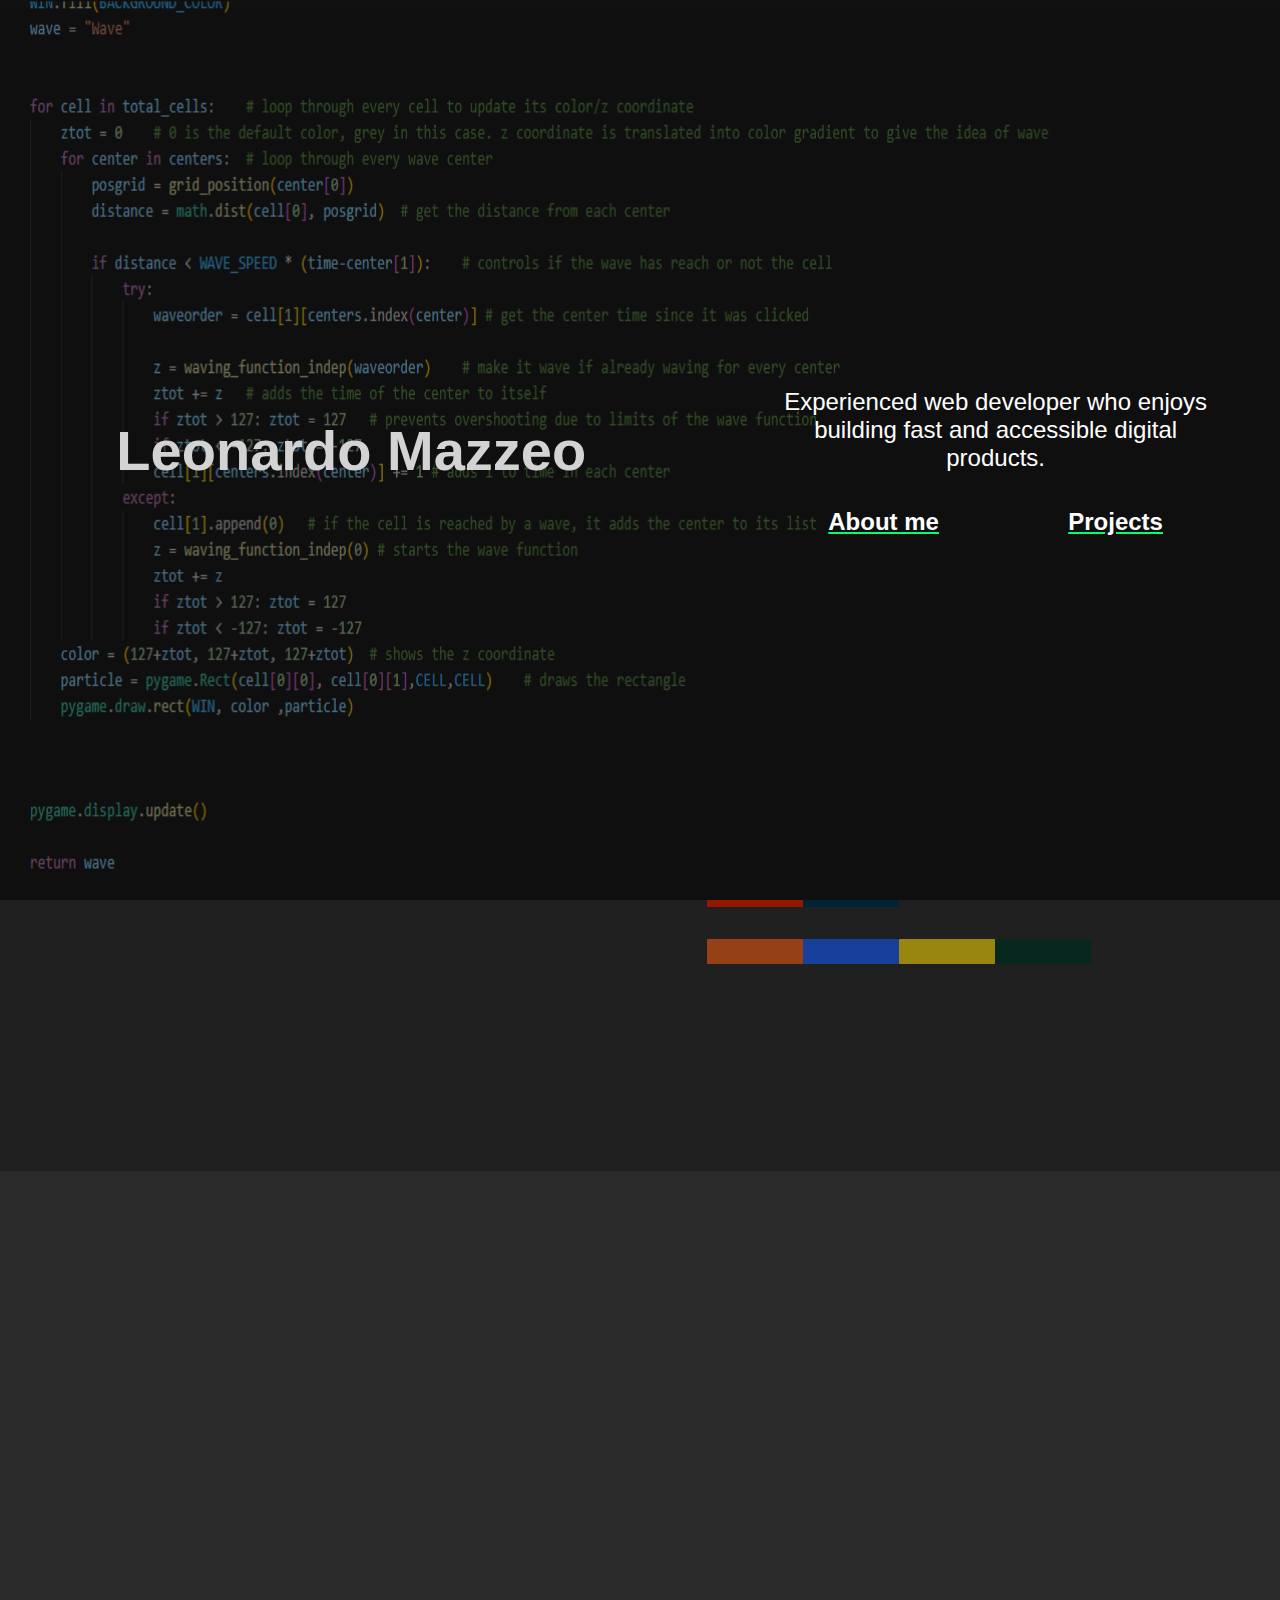
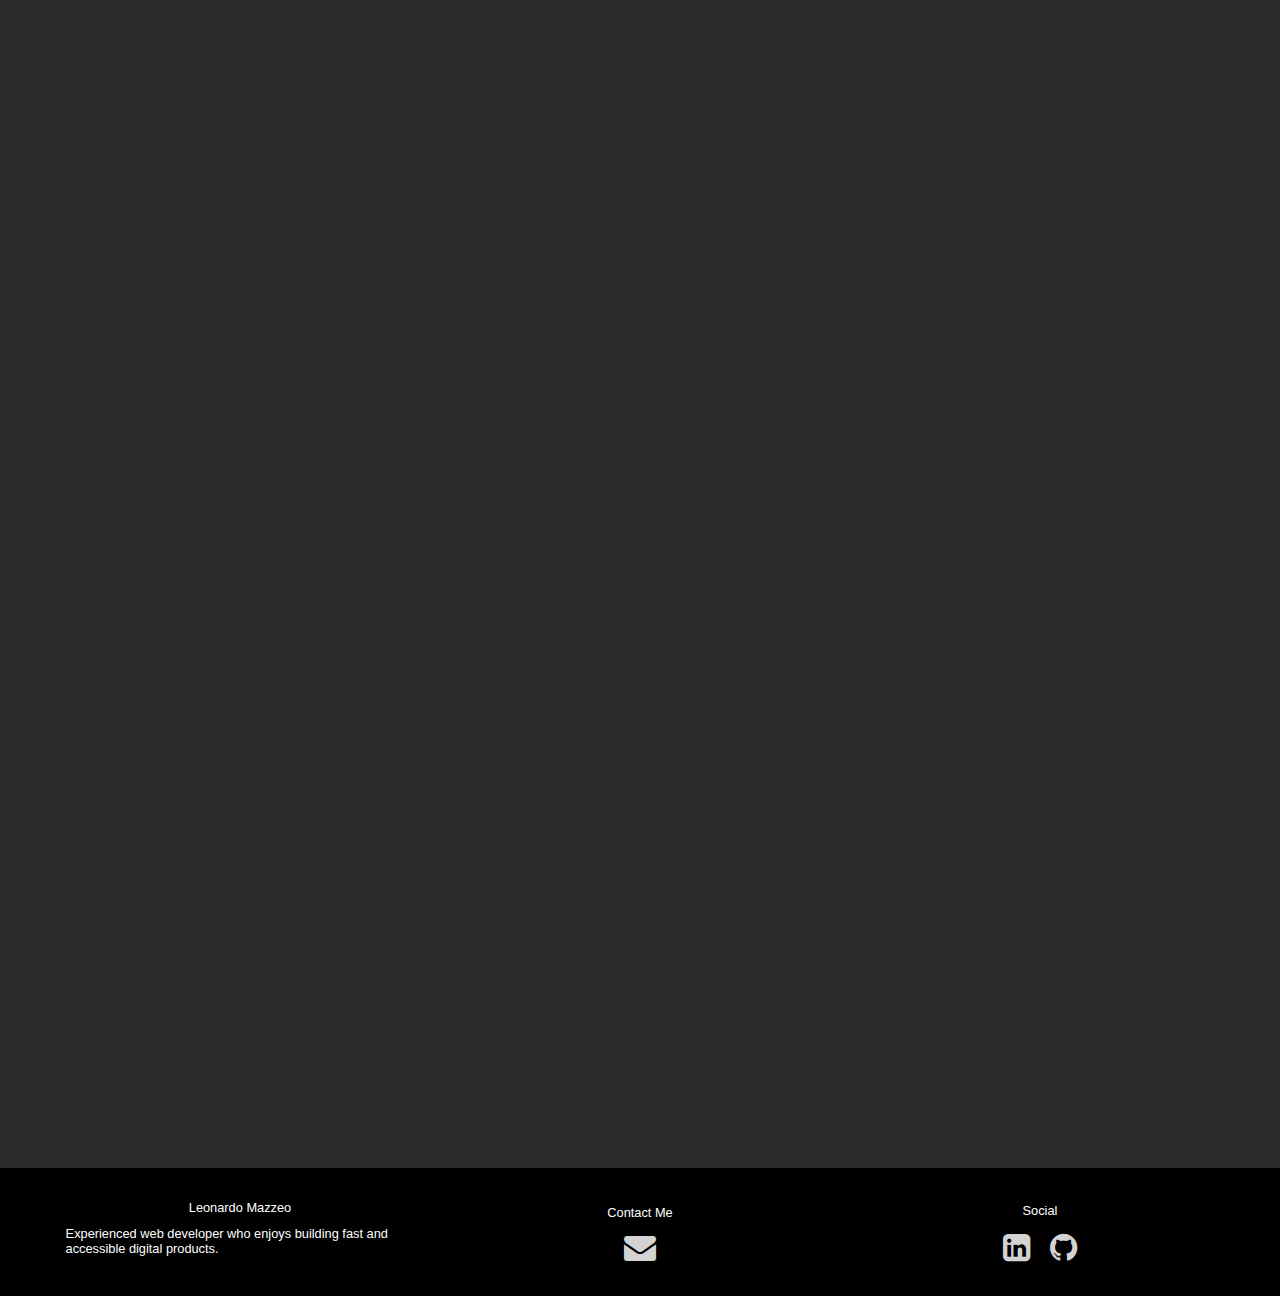
==== index.html @ 4cad02f0 "getting more personal" ====
<!DOCTYPE html>
<html lang="en">
<head>
    <title>Leonardo Mazzeo</title>
    <meta charset="utf-8">
    <meta name="viewport" content="width=device-width, initial-scale=1">
    <!--
    <link rel="stylesheet" href="https://maxcdn.bootstrapcdn.com/bootstrap/3.4.1/css/bootstrap.min.css">-->
    <link rel="stylesheet" href="css/style.css">
    <link rel="stylesheet" href="https://cdnjs.cloudflare.com/ajax/libs/font-awesome/4.7.0/css/font-awesome.min.css">
    <!--
    <script src="https://ajax.googleapis.com/ajax/libs/jquery/3.5.1/jquery.min.js"></script>
    <script src="https://maxcdn.bootstrapcdn.com/bootstrap/3.4.1/js/bootstrap.min.js"></script>-->
</head>
<body>
   
    <div id="navbar">
        <div id="navbar-container">
            <img src="images/codeback.png" alt="background" id="navbar-background">
            <div id="navbar-content">
                <h1 href="#home" id="logo">Leonardo Mazzeo</h1>
                <div id="dummy-navbar-separator"></div>
                <div id="intermediate_navbar">
                  <p id="introduction">Experienced web developer who enjoys building fast and accessible digital products.</p>
                  <div id="navbar-right">

                    <a id="navitem" href="#about-me-h3"> About me</a>
                    <a id="navitem"  href="#cont3">Projects</a>
                  </div>
                
                </div>
            </div>
        </div>
    </div>
   
    <div class="container-fluid cont2 ">
        <div id="cont2">
            <div class="cont-title">
                <h3 id="about-me-h3">About me</h3>
                <p>Developing software for 19 years; spent 11 of them in web development.</p>
            </div>
            <div id="cont2-info">
                <div class="cont2-left infogroup">
                    <div class="subtitle">Get to know me!</div>
                    <div class="paragraph">I'm a software developer proficient in JavaScript and the web. I'm passionate about web performance, accessibility, mentoring, user & developer experience.</div>
                    <div class="paragraph">I follow a digital minimalism mindset, using technology to improve people's lives and provide value for businesses.</div>
                    <div class="paragraph">In my free time, I build side projects and like exploring new technologies. You can see some of my work in the projects section below.</div>
                    <div class="paragraph">I'm open to collaboration opportunities where I can contribute, learn and grow. Don't hesitate to reach out if you think my skills and experience are a good fit for your next project.</div>
                </div>
                <div class="cont2-right infogroup" >
                    <div class="subtitle">My Toolkit</div>
                    <div id="toolkit">
                        <div id="python" class="tollikit-block">
                            <div class="toolkit-subgroup">
                                <div class="capsule toolkit-central" style="background-color: #224768;">Python</div>

                            </div>
                            <div class="toolkit-subgroup">
                                
                                <div class="capsule" style="background-color: #304681;">Numpy</div>
                                <div class="capsule" style="background-color: whitesmoke; color: #202020;">BeautifulSoup</div>
                                
                            </div>
                            <div class="toolkit-subgroup">
                                <div class="capsule" style="background-color: #507626;">PyQt5</div>
                                <div class="capsule" style="background-color: #797979;">tkinter</div>
                            </div>
                            <div class="toolkit-subgroup">
                                <div class="capsule" style="background-color: #998917;">Pygame</div>
                            </div>
                        </div>
                        <div id="sql" class="tollikit-block">
                            <div class="toolkit-subgroup">
                                <div class="capsule toolkit-central" style="background-color: #004888;">SQL</div>
                            </div>
                            <div class="toolkit-subgroup">
                                <div class="capsule" style="background-color: #981500;">PL/SQL</div>
                                <div class="capsule" style="background-color: #002435;">SQLite</div>
                            </div>
                            <div class="toolkit-subgroup">
                                
                            </div>
                        </div>
                        <div class="tollikit-block toolkit-subgroup">
                            
                            <div class="capsule" style="background-color: #954016;">HTML</div>
                            <div class="capsule" style="background-color: #164099;">CSS</div>
                            <div class="capsule" style="background-color: #998611;">JS</div>
                            <div class="capsule" style="background-color: #07271f;">Django</div>
                        </div>

                    </div>

                </div>
            </div>
        </div>

    </div>
    
    <div  class="container-fluid cont3 ">
        <div id="cont3">
            <h3 id="title">Projects</h3>
            <div id="cont3-content" class="col">
                <div class="row-sm-1 container-prop">
                    <div class="project-details">
                      <div>
                        <div class="subtitle">Web Scraper</div>
                        <div class="paragraph">CRUD with data obtained by web scraping</div>
                        <div id="toolkit">
                          <div id="python" class="tollikit-block-cont3">
                              <div class="toolkit-subgroup">
                                  <div class="capsule toolkit-central" style="background-color: #224768;">Python</div>
  
                              </div>
                              <div class="toolkit-subgroup">
                                  
                                  
                                  <div class="capsule" style="background-color: whitesmoke; color: #202020;">BeautifulSoup</div>
                                  <div class="capsule" style="background-color: #507626;">PyQt5</div>
                                  
                              </div>
                              
                              
                          </div>
                          <div id="sql" class="tollikit-block-cont3">
                              <div class="toolkit-subgroup">
                                  <div class="capsule toolkit-central" style="background-color: #004888;">SQL</div>
                              </div>
                              <div class="toolkit-subgroup">
                                  
                                  <div class="capsule" style="background-color: #002435;">SQLite</div>
                              </div>
                              <div class="toolkit-subgroup">
                                  
                              </div>
                        </div>
                          
  
                        </div>
                      </div>
                      <a class="to-git-button" href="https://github.com/rintrahenelcaos/scraper.git" target="_blank">See the Code <i class="fa fa-github" aria-hidden="true"></i></a>
                    </div>
                    <div class="contains_image">
                        <img src="images/scraper2.png"  alt="Image" class="proj-image">
                        <div class="image-container">
                            <div class="flavour-text">
                                <p>Scraps data from Argentinian stock market trader webpage every 30 minutes which is later used in a CRUD to calculate the actual value of a CEDEAR's portfolio and show it built on PyQt UI</p> 

                            </div>

                        </div>
                    </div>
                </div>
                <div class="row-sm-2 container-prop">
                    <div class="project-details">
                      <div>
                        <div class="subtitle">Synapsis</div>
                        <div class="paragraph">Neural Network is designed as MNIST digit recognizer using numpy as its main library.</div>
                        <div id="toolkit">
                        <div id="python" class="tollikit-block-cont3">
                            <div class="toolkit-subgroup">
                                <div class="capsule toolkit-central" style="background-color: #224768;">Python</div>

                            </div>
                            <div class="toolkit-subgroup">
                                
                                <div class="capsule" style="background-color: #304681;">Numpy</div>
                               
                            </div>
                            
                        </div>
                        </div>
                      </div>  
                      <a class="to-git-button" href="https://github.com/rintrahenelcaos/Synaptic---Neural-Network.git" target="_blank">See the Code <i class="fa fa-github" aria-hidden="true"></i></a>
                    </div>
                    
                    <div class="contains_image">
                        <img src="images/synapsis.png"  alt="Image" class="proj-image">
                        <div class="image-container">
                            <div class="flavour-text">
                                <p>Neural Network is designed as MNIST digit recognizer using numpy as its main library. The objective of this app was to create a scalable neural network with enough customization so as to be useful for other problems. In its current configuration, it is able to solve other problems similar to MNIST. The training and testing data is obtained through keras library for simplicity as it is not the objective of this app to deal with data. However, this can be easily changed by minor modifications.</p>
                            </div>

                        </div>
                    </div>
                </div>

            
                <div class="row-sm-3 container-prop">
                <div class="project-details">
                  <div>
                    <div class="subtitle">Conway`s Game of Life</div>
                    <div class="paragraph">Conway's Game of Life using PyQt5 library</div>
                    <div id="toolkit">
                      <div id="python" class="tollikit-block-cont3">
                          <div class="toolkit-subgroup">
                              <div class="capsule toolkit-central" style="background-color: #224768;">Python</div>

                          </div>
                          
                          <div class="toolkit-subgroup">
                              <div class="capsule" style="background-color: #507626;">PyQt5</div>
                              
                          </div>
                          
                      </div>
                      
                      

                    </div>
                  </div>
                  <a class="to-git-button" href="https://github.com/rintrahenelcaos/game_of_life.git" target="_blank">See the Code <i class="fa fa-github" aria-hidden="true"></i></a>


                </div>
                <div class="contains_image">
                    <img src="images/359177693-26a2dbde-7514-4a0e-93d1-0a9c2a94a16e.png"  alt="Image" class="proj-image">
                    <div class="image-container">
                        <div class="flavour-text">
                            <p>This app is an installment of the simulation known as "Game of Life" by Conway. Uses PyQt5 as its main library.</p> 
                        </div>
                        
                    </div>
                </div>
                
                </div>
                <div class="row-sm-4 container-prop">
                <div class="project-details">
                  <div>
                    <div class="subtitle">Waver</div>
                    <div class="paragraph">Wave simulator on pygame-ce.</div>
                    <div id="toolkit">
                      <div id="python" class="tollikit-block-cont3">
                          <div class="toolkit-subgroup">
                              <div class="capsule toolkit-central" style="background-color: #224768;">Python</div>

                          </div>
                          
                          
                          <div class="toolkit-subgroup">
                              <div class="capsule" style="background-color: #998917;">Pygame</div>
                          </div>
                      </div>
                      
                      

                    </div>
                  </div>
                  <a class="to-git-button" href="https://github.com/rintrahenelcaos/waver.git" target="_blank">See the Code <i class="fa fa-github" aria-hidden="true"></i></a>

                </div>
                <div class="contains_image">
                    <img src="images/waver.png"  alt="Image" class="proj-image">
                    <div class="image-container">
                        <div class="flavour-text">
                            <p>Simple app that simulates longitudinal waves on a flat surface. It works by creating centers from where the wave originates and updating every cell on the board. The wave is then translated to a black and white gradient that gives the idea of the wave. The centers are storage in a list with a time indicator of when it was activated. This center's list is used by the cells to update its z coordinate.</p> 
                        </div>
                        
                    </div>
                </div>
                
                </div>
            </div>
        </div>
    </div>

    <footer id="cont4" class="container-fluid cont4">
        <div class="footer-content">
            <div class="footer-left">
                <p> Leonardo Mazzeo</p>
                <p>Experienced web developer who enjoys building fast and accessible digital products.</p>
            </div>
            <div class="footer-center">
                <p>Contact Me</p>
                <a href="mailto:leomazzeo@gmail.com" target="_blank"><i class="fa fa-envelope" aria-hidden="true"></i></a>
            </div>
            <div class="footer-right">
                <p>Social</p>
                <div class="footer_icons">
                    <a href="https://www.linkedin.com/in/leonardo-mario-mazzeo-a745302aa/" target="_blank"><i class="fa fa-linkedin-square" aria-hidden="true"></i></a>
                    <a href="https://github.com/rintrahenelcaos" target="_blank"><i class="fa fa-github" aria-hidden="true"> </i></a>
                    
                <!--<i class="fa fa-file-text" aria-hidden="true"></i>
                <i class="fa fa-envelope" aria-hidden="true"></i>-->
                </div>

            </div>
           
        </div>

    </footer>
    
    <script src="script/scripts.js"></script>
    <!--
    
    
    -->
    </body>
</html>
---- css/style.css ----
* {
    box-sizing: border-box;
    
    font-family: Verdana, Geneva, Tahoma, sans-serif;
}

body{
    background-color: #000000;
    margin-left: 0rem;
    margin-right: 0rem;
    font-size: 100%;
    
}

#navbar {
    overflow: hidden;
    
    background-color: #3E3E3E;
    background-color: #000000;
    height: 100vh;
    padding-top: 0rem;
    padding-bottom: 0rem; 
    transition: 0.4s;
    position: fixed;
    width: 100%;
    
    top: 0;
    z-index: 100;
    align-items: center;

    margin-top: 0rem;
    margin-left: 0rem;
    
}

#navbar-container {
    margin-top: 0;
    margin-left: 0;
    position: relative;
    height: 100%;
    width: 100%;
    background-color: transparent;

}

#navbar-background{
    width: 100%;
    height: 100%;
    background-position: center;
    background-repeat: repeat;
    background-size: cover;
    opacity: 0.5;
    position: absolute;
}

#navbar-content {
    padding-left: 5rem;
    
    height: 100%; 
    width: 100%;
    display: flex;
    background-color: transparent;
    justify-content: space-around;   
    align-items: center;
    z-index: 150;
    position: absolute;
}

#dummy-navbar-separator {
  width: 2rem;
  transition: width 2s;
  -webkit-transition: width 2s;
  -moz-transition: width 2s;
  -ms-transition: width 2s;
  -o-transition: width 2s;
}

#intermediate_navbar {
  display: flex;
  flex-direction: column;
  
  justify-content: center;
  width: 40%;
  padding-bottom: 0rem;
  overflow: hidden;
  padding-right: 1rem;
  
}

#introduction {
  color: white;
  font-size: 1.5rem;
  text-align: center;
  
  transition: 2s ease-in-out;
  -webkit-transition: 2s ease-in-out;
  -moz-transition: 2s ease-in-out;
  -ms-transition: 2s ease-in-out;
  -o-transition: 2s ease-in-out;
}



#navitem{
    
    
    color: white;

    text-align: center;
    padding-top: 12px;
    
    text-decoration:underline #00FF77;
    font-size: 1.5rem; 
    font-weight: bold;
    background-color: transparent;
    width: fit-content;
    white-space: nowrap;
    
    
  }
#navbar-right {
    display: flex;
    
    justify-content: space-around;
}



  
 #logo {
    background-color: transparent;
    font-size: 3.5rem;
    font-weight: bold;
    color: lightgrey;
    text-decoration: none;
    transition: 2s;
    -webkit-transition: 2s;
    -moz-transition: 2s;
    -ms-transition: 2s;
    -o-transition: 2s;
}

  
  
#navbar-content a:hover {
    color: dimgray;
    transition: 1s;
    -webkit-transition: 1s;
    -moz-transition: 1s;
    -ms-transition: 1s;
    -o-transition: 1s;
}
  
#navbar-right {
    float: left;
    transition: 2s;
    -webkit-transition: 2s;
    -moz-transition: 2s;
    -ms-transition: 2s;
    -o-transition: 2s;
}




.container-fluid {
    color: black;
    
    
    width: 100%;

}
.cont2 {
    background-color: #202020;
    
    min-height: fit-content;
    
    padding-bottom: 10rem;        
}
#cont2 {
    margin-left: auto;
    margin-right: auto;
    padding-top: 25rem;
    padding-bottom: 0vh;
    background-color: #202020;
    text-align: center;
    color: transparent;
    margin-top: 6rem;
    width: 100%;
    max-width: 1200px;
    padding-right: 0rem;
    
    
    
}



h3 {
    font-size: 2rem;
    color: #00FF77;
    transition: 2s;
    -webkit-transition: 2s;
    -moz-transition: 2s;
    -ms-transition: 2s;
    -o-transition: 2s;
}

.cont-title p {
    font-size: 1.5rem;
}

#cont2-info {
    width: 100%;
    margin-left: 0;
    margin-right: 0;
    display: flex;
    flex-direction: row;
    justify-content: space-between;
    padding-left: 1rem;
    
}

#toolkit {
    transition: 2s;
    -webkit-transition: 2s;
    -moz-transition: 2s;
    -ms-transition: 2s;
    -o-transition: 2s;
}

.capsule {
    padding-left: 1rem;
    padding-right: 1rem;
    padding-top: .2rem;
    padding-bottom: .2rem;
    border-width: 0.05rem;
    border-radius: 0.05rem;
    -webkit-border-radius: 0.05rem;
    -moz-border-radius: 0.05rem;
    -ms-border-radius: 0.05rem;
    -o-border-radius: 0.05rem;
    min-width: 6rem;
    font-weight: bold;
    
}

.toolkit-central {
    min-width: 9rem;
}

.tollikit-block {
    margin-top: 2rem;
    display: flex;
    flex-direction: column;
    flex-grow: initial;
}

.toolkit-subgroup {
    display: flex;
    flex-direction: row ;
}

.infogroup {
    
    width: 45%;

}

.subtitle {
    font-size: 1.3rem;
    text-align: left;
    margin-top: 1.5rem ;
    margin-bottom: 0.5rem;
}
.paragraph {
    font-size: 1.2rem;
    text-align: left;
    padding-top: 1rem;
}

.capsule {}
    



.cont2text {
    transition: 2s;
    -webkit-transition: 2s;
    -moz-transition: 2s;
    -ms-transition: 2s;
    -o-transition: 2s;
}
.cont3 {
    background-color: #2a2a2a;
}

#cont3 {
    background-color: #2a2a2a;
    text-align: center;
    height: max-content;
    padding-top: 1rem;
    padding-bottom: 2.5rem;
    color: lightgrey;
    opacity: 1;
    
    overflow: hidden;
    margin-left: auto;
    margin-right: auto;
    max-width: 1200px;
    
}

#title {
    opacity: 0;
}

#cont3-content{
    opacity: 0;
    width: 98%;
}



.container-prop {
    position: relative;
    background-color: #202020;
    height: 20rem;
    width: inherit;
    margin: 1.25rem;
    display: inline-flex;
    padding: 0.4rem;
    border: 0.5rem,solid, #202020;
    border-radius: 0.5rem;
    -webkit-border-radius: 0.5rem;
    -moz-border-radius: 0.5rem;
    -ms-border-radius: 0.5rem;
    -o-border-radius: 0.5rem;
    box-shadow: 0.1rem 0.1rem #0f0f0f;
}

.tollikit-block-cont3 {
  margin-top: 1rem;
  display: flex;
  flex-direction: column;
  flex-grow: initial;
}

.to-git-button {
  background-color: #00FF77;
  padding: 0.5rem;
  float: right;
  align-self: flex-end;
  bottom: 0;
  width: fit-content;
  color: #202020;
  text-decoration: none;
  font-weight: bold;
  border: 0.5rem, solid,#00FF77;
  border-radius: 0.2rem;
  -webkit-border-radius: 0.2rem;
  -moz-border-radius: 0.2rem;
  -ms-border-radius: 0.2rem;
  -o-border-radius: 0.2rem;
}

.to-git-button i {
  font-size: 1.4rem;
}

.project-details {
    width: 38%;
    height: inherit;
    padding: 1rem;
    display: flex;
    flex-direction: column;
    justify-content: space-between;
}

.contains_image {
    background-color: #000000;
    position: relative;
    width: 62%;
    height: 100%;
    border: 0.25rem, solid, #00FF77;
    border-radius: 0.25rem;
    -webkit-border-radius: 0.25rem;
    -moz-border-radius: 0.25rem;
    -ms-border-radius: 0.25rem;
    -o-border-radius: 0.25rem;
}
  
  .proj-image {
    display: block;
    width: 100%;
    height: 100%;
    object-fit: scale-down;
    
  }
  
   
  .image-container {
    position: absolute;
    bottom: 0;
    left: 0;
    right: 0;
    background-color: #000000;
    overflow: hidden;
    width: 100%;
    height: 100%;
    transition: 0.6s ease-in-out;
    -webkit-transition: 0.6s ease-in-out;
    -moz-transition: 0.6s ease-in-out;
    -ms-transition: 0.6s ease-in-out;
    -o-transition: 0.6s ease-in-out;
    opacity: 0;
}

  .contains_image :hover .proj-image {
    opacity: 0.3;
  }
  
  .contains_image:hover .image-container {
    width: 100%;
    opacity: 0.8;
    
  }
  
  .flavour-text {
    display: block;
    white-space: pre-wrap;
    color: white;
    
    position: absolute;
    height: 100%;
    width: 80%;
    top: 50%;
    left: 50%;
    transform: translate(-50%, -50%);
    -ms-transform: translate(-50%, -50%);
    background-color: transparent;
    align-content: center;
    text-align: justify;
    word-wrap: break-word;
  }
  
  .flavour-text p {
    margin-top: 0;
    font-size: 1.1rem;
  }

#cont4 {
  max-width: 1200px;
  margin-left: auto;
  margin-right: auto;
  background-color: #000000;
  margin-bottom: 0;
  
}

.footer-content {
    width: 100%;
    
    height: 7.5rem;
    width: 100%;;
    display: flex;
    align-items: center;
    justify-content: space-around;
    color: white;
    align-items:normal;
    margin-bottom: 0rem;
    padding: 0rem;
    margin-left: auto;
    margin-right: auto;
    
    
}

.footer-content div {
    width: 30%;
    display:flex;
    justify-content: center;
    align-items: center;
    text-decoration: none;
    
}

.footer-content i {
    color: lightgray;
    font-size: 0.8rem;
    margin-left: 0.5rem;
    margin-right: 0.5rem;

}

.footer-content p {
  font-size: .8rem;
}
.footer-left {
    flex-direction: column;
}

.footer-left p{
    padding: 0.1rem;
    margin: 0.25rem;
}

.footer-center  {
   flex-direction: column;
   
}

.footer-center i{
    font-size: 2rem;
}

.footer-right {
    
    flex-direction: column;
     
}

.footer-right i {
    padding: 0.1rem;
    font-size: 2rem;
    color: lightgray;
}

@media (max-width: 991px) 
{
  * {
    font-size: 80%;
  }
  #navbar-content {
    
}
}

/* Medium devices (landscape tablets, 768px and up) */
@media  (max-width: 768px) {
  * {
    font-size: 70%;
  }

  #cont2-info {
    flex-direction: column;
  }

  .infogroup {
    width: 100%;
  }

  #navbar-content {}
}
/* Extra small devices (phones, 600px and down) */
@media only screen and (max-width: 600px) {}

/* Small devices (portrait tablets and large phones, 600px and up) */
@media only screen and (min-width: 600px) {}



/* Large devices (laptops/desktops, 992px and up) */


/* Extra large devices (large laptops and desktops, 1200px and up) */
@media only screen and (min-width: 1200px) {}
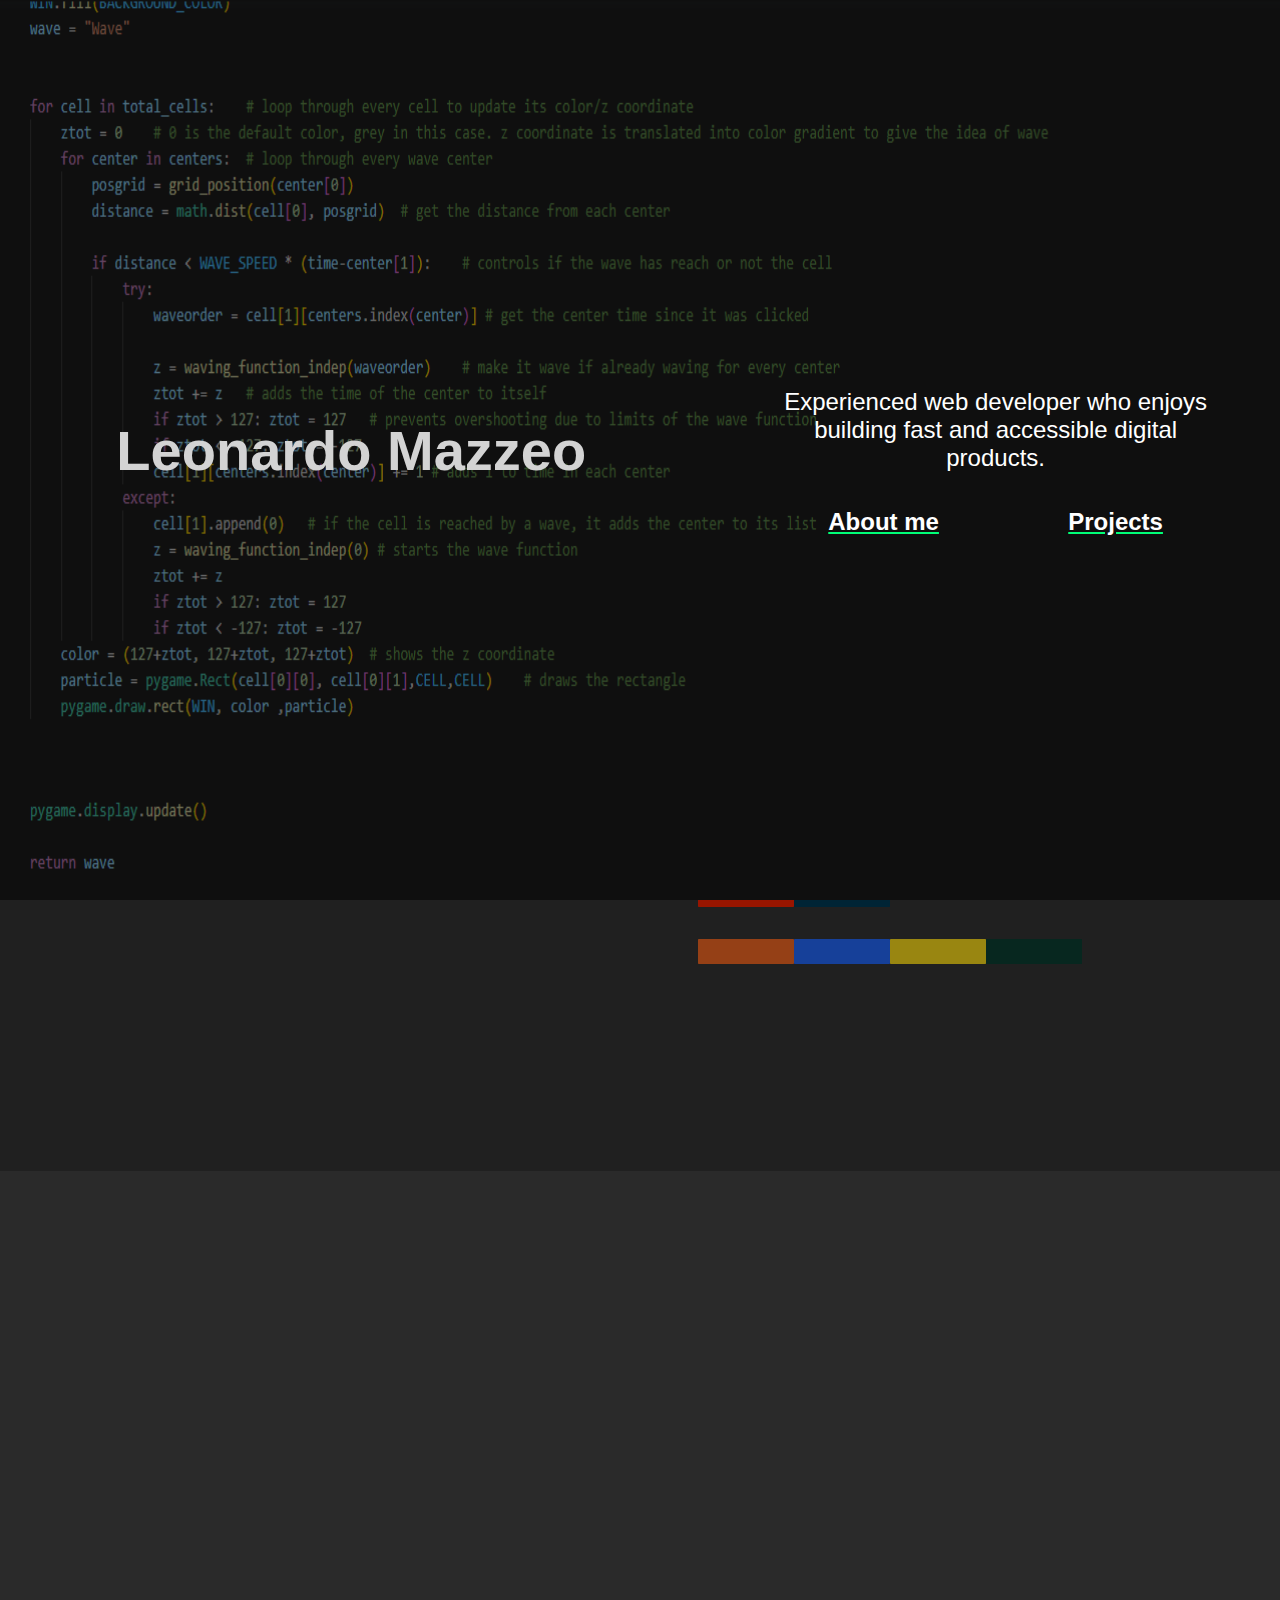
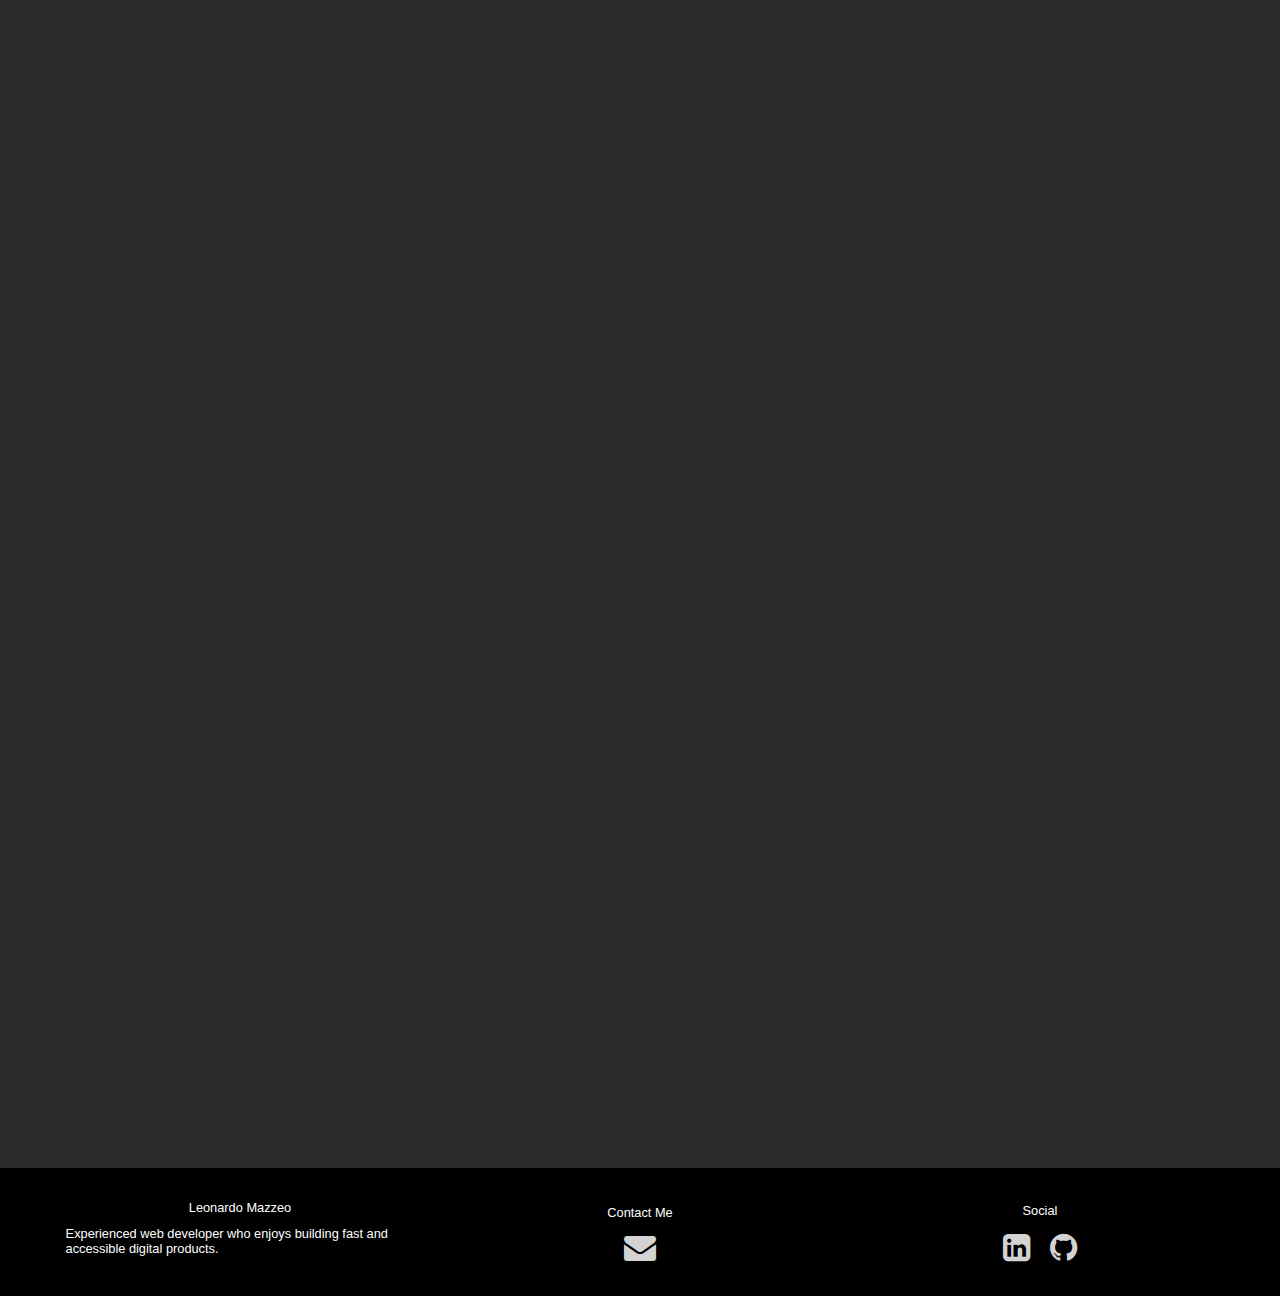
==== commit 2f971a4b: "getting more personal" ====
--- a/index.html
+++ b/index.html
@@ -140,6 +140,7 @@
                       </div>
                       <a class="to-git-button" href="https://github.com/rintrahenelcaos/scraper.git" target="_blank">See the Code <i class="fa fa-github" aria-hidden="true"></i></a>
                     </div>
+                    
                     <div class="contains_image">
                         <img src="images/scraper2.png"  alt="Image" class="proj-image">
                         <div class="image-container">
@@ -150,7 +151,14 @@
 
                         </div>
                     </div>
-                </div>
+                    <div class="text-for-small-media">
+                        <div class="flavour-text">
+                            <p>Scraps data from Argentinian stock market trader webpage every 30 minutes which is later used in a CRUD to calculate the actual value of a CEDEAR's portfolio and show it built on PyQt UI</p> 
+
+                        </div>
+                    </div>
+                </div>
+                
                 <div class="row-sm-2 container-prop">
                     <div class="project-details">
                       <div>
--- a/css/style.css
+++ b/css/style.css
@@ -218,6 +218,7 @@
     flex-direction: row;
     justify-content: space-between;
     padding-left: 1rem;
+    padding-right: 1rem;
     
 }
 
@@ -356,6 +357,7 @@
   color: #202020;
   text-decoration: none;
   font-weight: bold;
+  display: inline;
   border: 0.5rem, solid,#00FF77;
   border-radius: 0.2rem;
   -webkit-border-radius: 0.2rem;
@@ -366,6 +368,11 @@
 
 .to-git-button i {
   font-size: 1.4rem;
+ 
+}
+
+.to-git-button p {
+   
 }
 
 .project-details {
@@ -426,6 +433,10 @@
     
   }
   
+  .text-for-small-media {
+    display: none;
+  }
+
   .flavour-text {
     display: block;
     white-space: pre-wrap;
@@ -449,6 +460,8 @@
     font-size: 1.1rem;
   }
 
+
+
 #cont4 {
   max-width: 1200px;
   margin-left: auto;
@@ -539,8 +552,10 @@
 /* Medium devices (landscape tablets, 768px and up) */
 @media  (max-width: 768px) {
   * {
-    font-size: 70%;
-  }
+    font-size: 80%;
+  }
+  
+  #navbar-content {}
 
   #cont2-info {
     flex-direction: column;
@@ -550,10 +565,56 @@
     width: 100%;
   }
 
-  #navbar-content {}
+  .capsule {
+    font-size: 1rem;
+  }
+
+  
+
+  
 }
 /* Extra small devices (phones, 600px and down) */
-@media only screen and (max-width: 600px) {}
+@media only screen and (max-width: 600px) {
+    * {
+        font-size: 80%;
+    }
+    
+    .container-prop {
+        display: flex;
+        flex-direction: column;
+        height: fit-content;
+    }
+
+    .project-details {
+        width: 100%;
+    }
+
+    .contains_image {
+        width: 100%;
+        
+    }
+
+    .proj-image {
+        height: 20rem;
+    }
+
+    .image-container {
+      display: none;
+    }
+  
+    .text-for-small-media {
+      display: initial;
+      text-align: initial;
+      width: 100%;
+    }
+
+    
+
+
+
+
+
+}
 
 /* Small devices (portrait tablets and large phones, 600px and up) */
 @media only screen and (min-width: 600px) {}
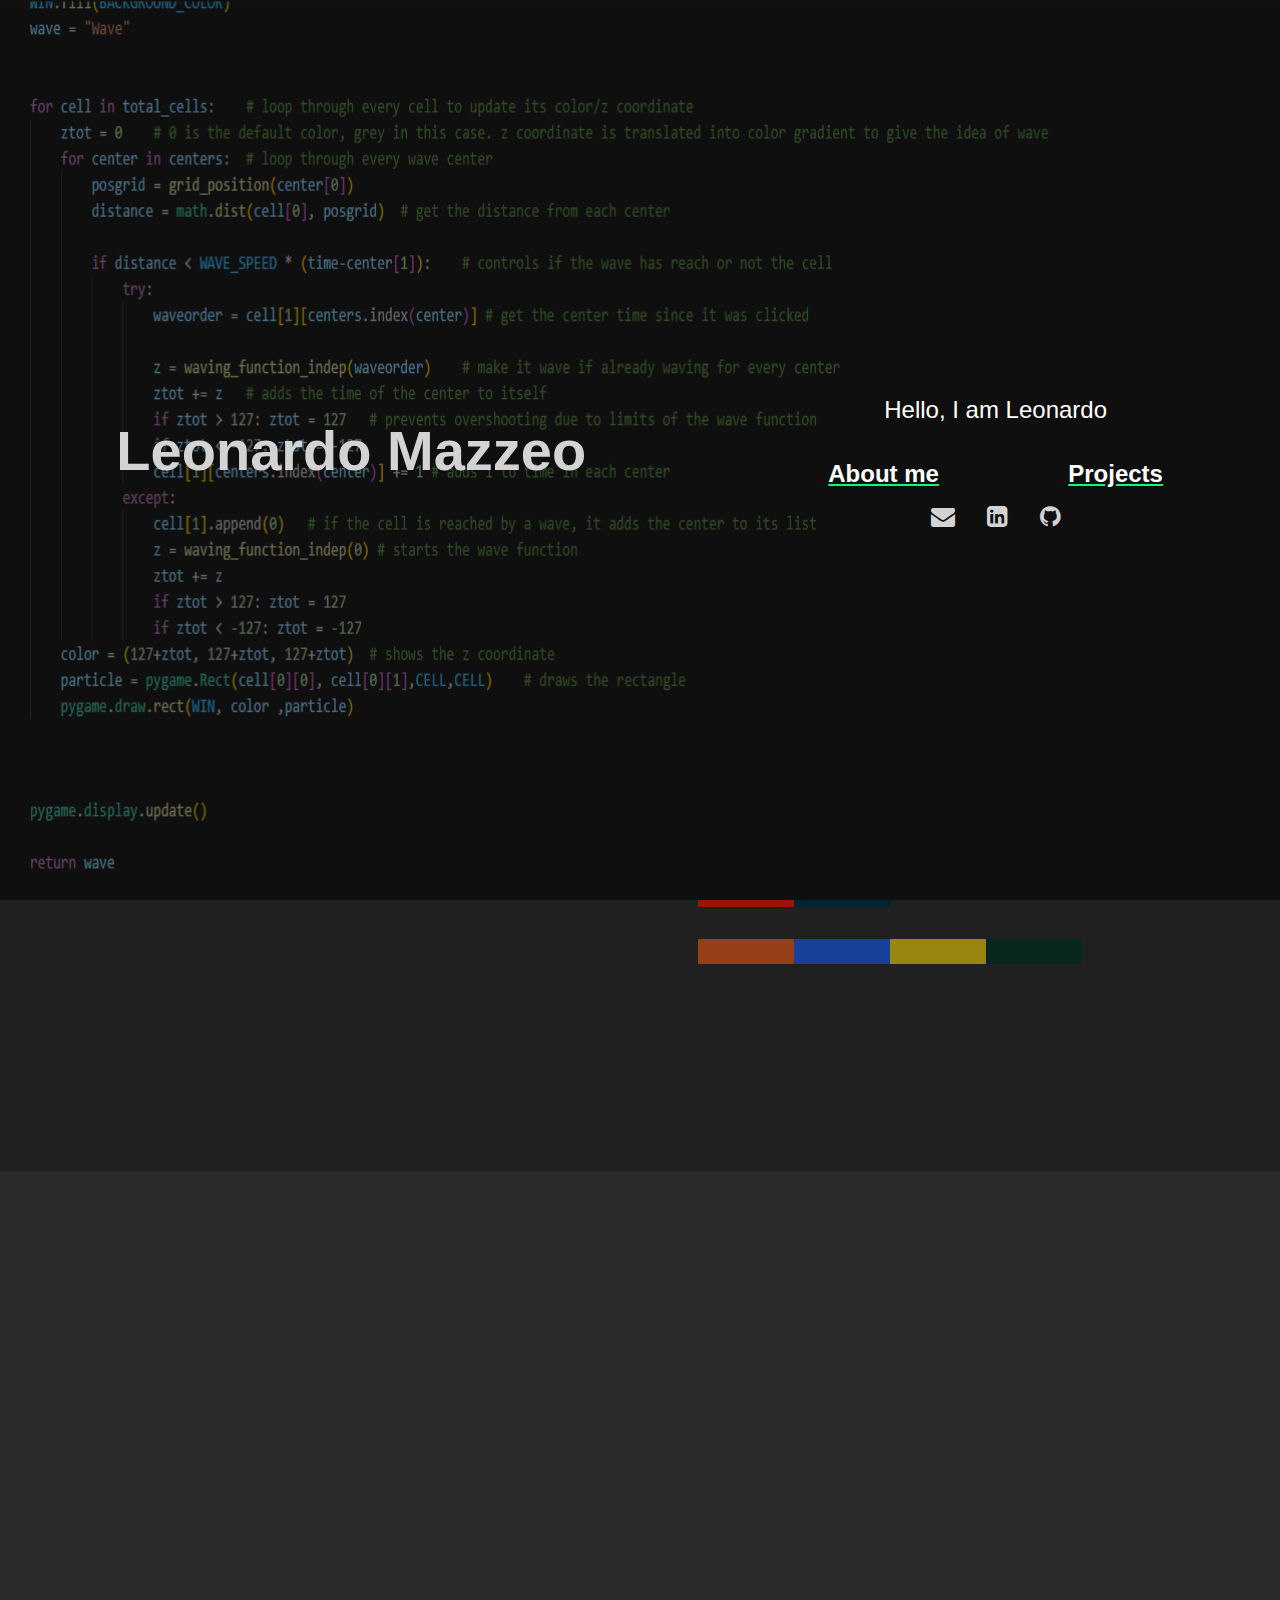
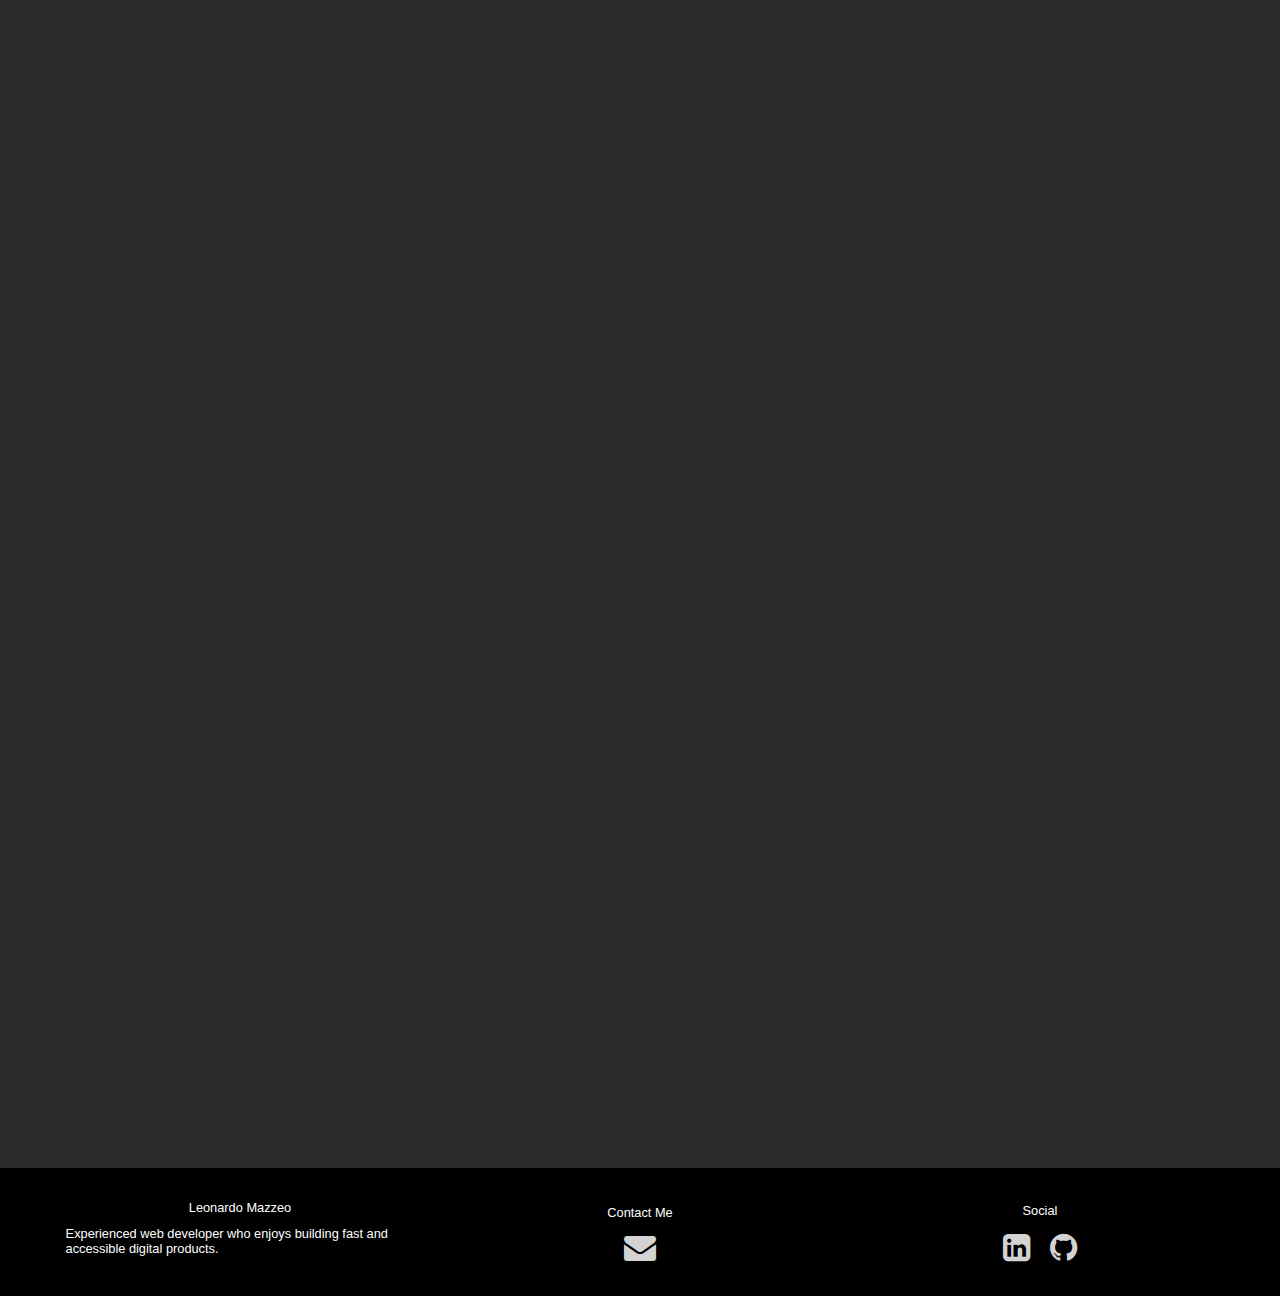
==== commit 8306b7f4: "getting more personal" ====
--- a/index.html
+++ b/index.html
@@ -21,11 +21,16 @@
                 <h1 href="#home" id="logo">Leonardo Mazzeo</h1>
                 <div id="dummy-navbar-separator"></div>
                 <div id="intermediate_navbar">
-                  <p id="introduction">Experienced web developer who enjoys building fast and accessible digital products.</p>
+                  <p id="introduction">Hello, I am Leonardo</p>
                   <div id="navbar-right">
 
                     <a id="navitem" href="#about-me-h3"> About me</a>
                     <a id="navitem"  href="#cont3">Projects</a>
+                  </div>
+                  <div id="links-in-nav">
+                    <a href="mailto:leomazzeo@gmail.com" target="_blank"><i class="fa fa-envelope" aria-hidden="true"></i></a>
+                    <a href="https://www.linkedin.com/in/leonardo-mario-mazzeo-a745302aa/" target="_blank"><i class="fa fa-linkedin-square" aria-hidden="true"></i></a>
+                    <a href="https://github.com/rintrahenelcaos" target="_blank"><i class="fa fa-github" aria-hidden="true"> </i></a>
                   </div>
                 
                 </div>
@@ -152,7 +157,7 @@
                         </div>
                     </div>
                     <div class="text-for-small-media">
-                        <div class="flavour-text">
+                        <div>
                             <p>Scraps data from Argentinian stock market trader webpage every 30 minutes which is later used in a CRUD to calculate the actual value of a CEDEAR's portfolio and show it built on PyQt UI</p> 
 
                         </div>
@@ -186,8 +191,14 @@
                         <img src="images/synapsis.png"  alt="Image" class="proj-image">
                         <div class="image-container">
                             <div class="flavour-text">
-                                <p>Neural Network is designed as MNIST digit recognizer using numpy as its main library. The objective of this app was to create a scalable neural network with enough customization so as to be useful for other problems. In its current configuration, it is able to solve other problems similar to MNIST. The training and testing data is obtained through keras library for simplicity as it is not the objective of this app to deal with data. However, this can be easily changed by minor modifications.</p>
-                            </div>
+                                <p>Neural Network is designed as MNIST digit recognizer using numpy as its main library. The objective of this app was to create a scalable neural network with enough customization so as to be useful for other problems. In its current configuration, it is able to solve other problems similar to MNIST.</p>
+                            </div>
+
+                        </div>
+                    </div>
+                    <div class="text-for-small-media">
+                        <div>
+                            <p>Neural Network is designed as MNIST digit recognizer using numpy as its main library. The objective of this app was to create a scalable neural network with enough customization so as to be useful for other problems. In its current configuration, it is able to solve other problems similar to MNIST. </p> 
 
                         </div>
                     </div>
@@ -230,6 +241,12 @@
                         
                     </div>
                 </div>
+                <div class="text-for-small-media">
+                    <div>
+                        <p>This app is an installment of the simulation known as "Game of Life" by Conway. Uses PyQt5 as its main library.</p> 
+
+                    </div>
+                </div>
                 
                 </div>
                 <div class="row-sm-4 container-prop">
@@ -261,9 +278,15 @@
                     <img src="images/waver.png"  alt="Image" class="proj-image">
                     <div class="image-container">
                         <div class="flavour-text">
-                            <p>Simple app that simulates longitudinal waves on a flat surface. It works by creating centers from where the wave originates and updating every cell on the board. The wave is then translated to a black and white gradient that gives the idea of the wave. The centers are storage in a list with a time indicator of when it was activated. This center's list is used by the cells to update its z coordinate.</p> 
+                            <p>Simple app that simulates longitudinal waves on a flat surface. It works by creating centers from where the wave originates and updating every cell on the board. The wave is then translated to a black and white gradient that gives the idea of the wave.</p> 
                         </div>
                         
+                    </div>
+                </div>
+                <div class="text-for-small-media">
+                    <div>
+                        <p>Simple app that simulates longitudinal waves on a flat surface. It works by creating centers from where the wave originates and updating every cell on the board. The wave is then translated to a black and white gradient that gives the idea of the wave.</p> 
+
                     </div>
                 </div>
                 
--- a/css/style.css
+++ b/css/style.css
@@ -127,7 +127,7 @@
 
 
   
- #logo {
+#logo {
     background-color: transparent;
     font-size: 3.5rem;
     font-weight: bold;
@@ -158,6 +158,21 @@
     -moz-transition: 2s;
     -ms-transition: 2s;
     -o-transition: 2s;
+}
+
+#links-in-nav {
+    padding-top: 1rem ;
+    display: flex;
+    justify-content: center;
+        
+    
+}
+
+#links-in-nav i {
+    padding-left: 1rem;
+    padding-right: 1rem;
+    font-size: 1.5rem;
+    color: lightgray;
 }
 
 
@@ -542,11 +557,19 @@
 @media (max-width: 991px) 
 {
   * {
-    font-size: 80%;
+    font-size: 90%;
   }
   #navbar-content {
     
 }
+.capsule {
+    font-size: 1rem;
+  }
+
+  .to-git-button {
+    font-size: 0.9rem;
+}
+
 }
 
 /* Medium devices (landscape tablets, 768px and up) */
@@ -570,8 +593,6 @@
   }
 
   
-
-  
 }
 /* Extra small devices (phones, 600px and down) */
 @media only screen and (max-width: 600px) {
@@ -579,10 +600,77 @@
         font-size: 80%;
     }
     
+    #navbar {
+        padding-top: 0rem;
+        
+        height: 6rem;
+        background-color: transparent;
+        color: white;
+    }
+
+    #navbar-background {
+        opacity: 0;
+
+    }
+
+    #navbar-content {
+        background-color: #000000;
+        padding-left: .5rem;
+        justify-content: space-between;
+    }
+
+    #dummy-navbar-separator {
+        width: 0rem;
+    }
+
+    #intermediate_navbar {
+        
+    }
+
+    #introduction {
+        display: none;
+    }
+
+    #logo {
+        font-size: 1.5rem;
+        color: white;
+        width: 40%;
+        
+        
+    }
+
+    #navitem {
+        font-size: 1.0rem;
+    }
+
+
+    #cont2 {
+        color: lightgray;
+        padding-top: 20rem;
+        margin-top: 4rem;
+    }
+
+    #about-me-h3 {
+        color: #00FF77;
+    }
+
+    #toolkit {
+        opacity: 1;
+    }
+
+    #cont3-content{
+        opacity: 1;
+
+    }
+
+    #title {
+        opacity: 1;
+    }
+
     .container-prop {
         display: flex;
         flex-direction: column;
-        height: fit-content;
+        height: max-content;
     }
 
     .project-details {
@@ -598,16 +686,42 @@
         height: 20rem;
     }
 
+    .contains_image {
+        position:relative;
+    }
+
+    .proj-image {
+        
+    }
+
+    .to-git-button {
+        font-size: 0.9rem;
+    }
+
     .image-container {
       display: none;
     }
   
     .text-for-small-media {
-      display: initial;
-      text-align: initial;
-      width: 100%;
-    }
-
+      margin-left: auto;
+      margin-right: auto;  
+      display:flex;
+      width: 92%;
+      height: 9rem;
+      align-items: center;
+      justify-content: center;
+      
+
+      
+      
+      
+    }
+
+    .text-for-small-media p {
+        font-size: 1.2rem;
+        text-align: justify;
+                
+    }
     
 
 
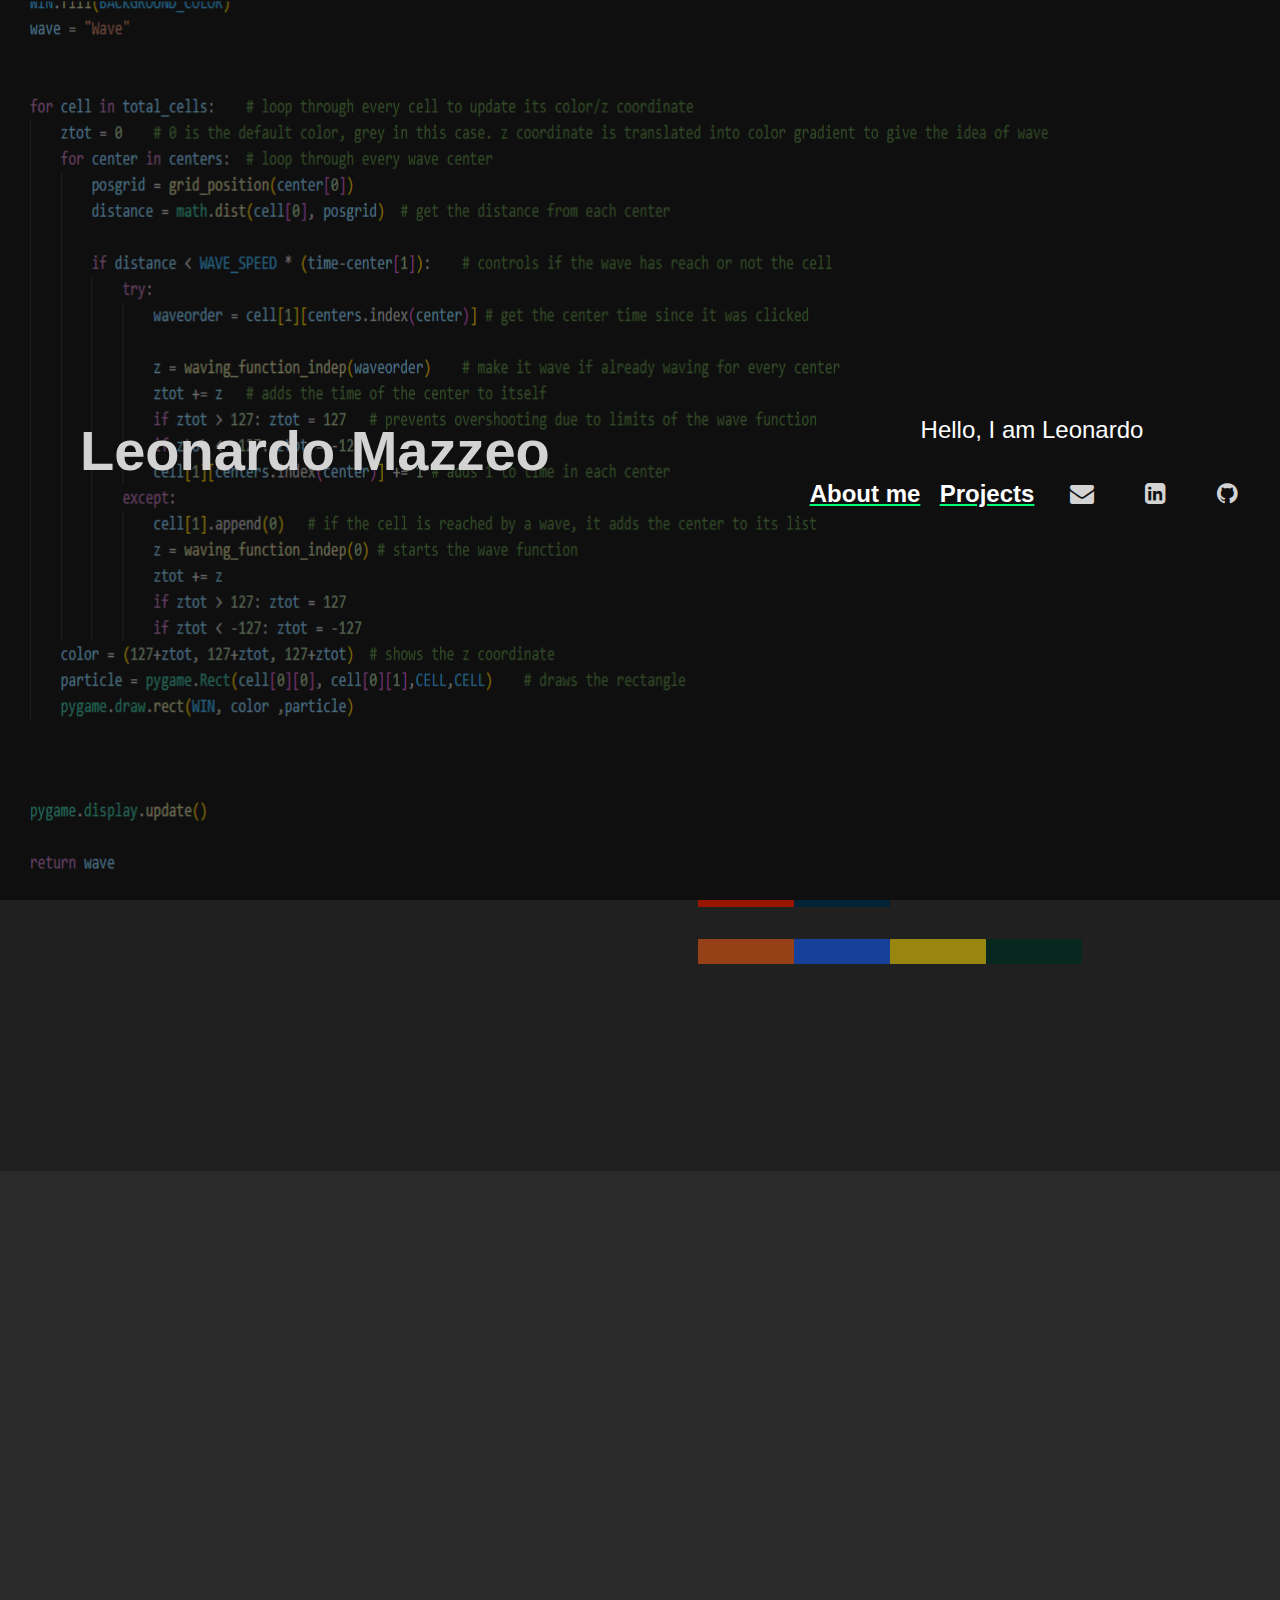
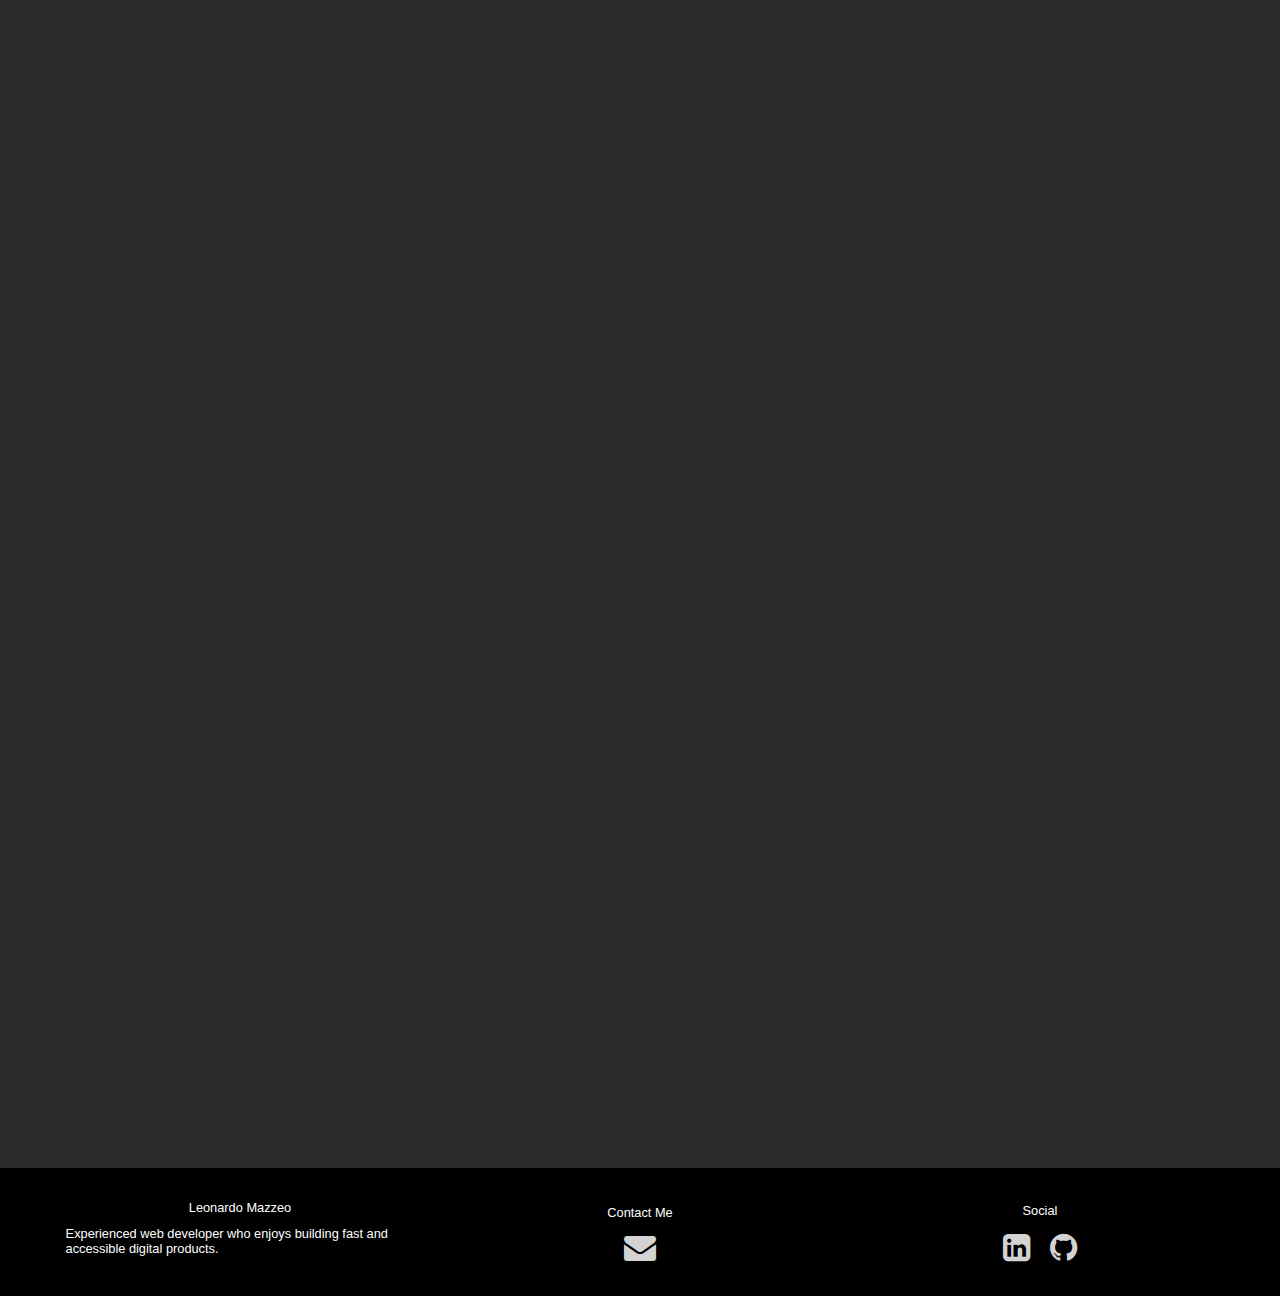
==== commit f901a9d1: "getting more personal" ====
--- a/index.html
+++ b/index.html
@@ -19,19 +19,24 @@
             <img src="images/codeback.png" alt="background" id="navbar-background">
             <div id="navbar-content">
                 <h1 href="#home" id="logo">Leonardo Mazzeo</h1>
-                <div id="dummy-navbar-separator"></div>
+                
                 <div id="intermediate_navbar">
                   <p id="introduction">Hello, I am Leonardo</p>
                   <div id="navbar-right">
 
                     <a id="navitem" href="#about-me-h3"> About me</a>
                     <a id="navitem"  href="#cont3">Projects</a>
+                    <a href="mailto:leomazzeo@gmail.com" target="_blank"><i class="fa fa-envelope" aria-hidden="true"></i></a>
+                    <a href="https://www.linkedin.com/in/leonardo-mario-mazzeo-a745302aa/" target="_blank"><i class="fa fa-linkedin-square" aria-hidden="true"></i></a>
+                    <a href="https://github.com/rintrahenelcaos" target="_blank"><i class="fa fa-github" aria-hidden="true"> </i></a>
+
                   </div>
+                  <!--
                   <div id="links-in-nav">
                     <a href="mailto:leomazzeo@gmail.com" target="_blank"><i class="fa fa-envelope" aria-hidden="true"></i></a>
                     <a href="https://www.linkedin.com/in/leonardo-mario-mazzeo-a745302aa/" target="_blank"><i class="fa fa-linkedin-square" aria-hidden="true"></i></a>
                     <a href="https://github.com/rintrahenelcaos" target="_blank"><i class="fa fa-github" aria-hidden="true"> </i></a>
-                  </div>
+                  </div>-->
                 
                 </div>
             </div>
--- a/css/style.css
+++ b/css/style.css
@@ -60,7 +60,7 @@
     width: 100%;
     display: flex;
     background-color: transparent;
-    justify-content: space-around;   
+    justify-content: space-between;   
     align-items: center;
     z-index: 150;
     position: absolute;
@@ -78,13 +78,16 @@
 #intermediate_navbar {
   display: flex;
   flex-direction: column;
-  
-  justify-content: center;
+  justify-content: baseline;
   width: 40%;
   padding-bottom: 0rem;
   overflow: hidden;
   padding-right: 1rem;
-  
+  transition: 1s;
+  -webkit-transition: 1s;
+  -moz-transition: 1s;
+  -ms-transition: 1s;
+  -o-transition: 1s;
 }
 
 #introduction {
@@ -97,6 +100,8 @@
   -moz-transition: 2s ease-in-out;
   -ms-transition: 2s ease-in-out;
   -o-transition: 2s ease-in-out;
+  height: fit-content;
+  
 }
 
 
@@ -152,12 +157,21 @@
 }
   
 #navbar-right {
-    float: left;
+    
     transition: 2s;
     -webkit-transition: 2s;
     -moz-transition: 2s;
     -ms-transition: 2s;
     -o-transition: 2s;
+    align-items: baseline;
+}
+
+#navbar-right i {
+    
+    padding-left: 1rem;
+    padding-right: 1rem;
+    font-size: 1.5rem;
+    color: lightgray;
 }
 
 #links-in-nav {
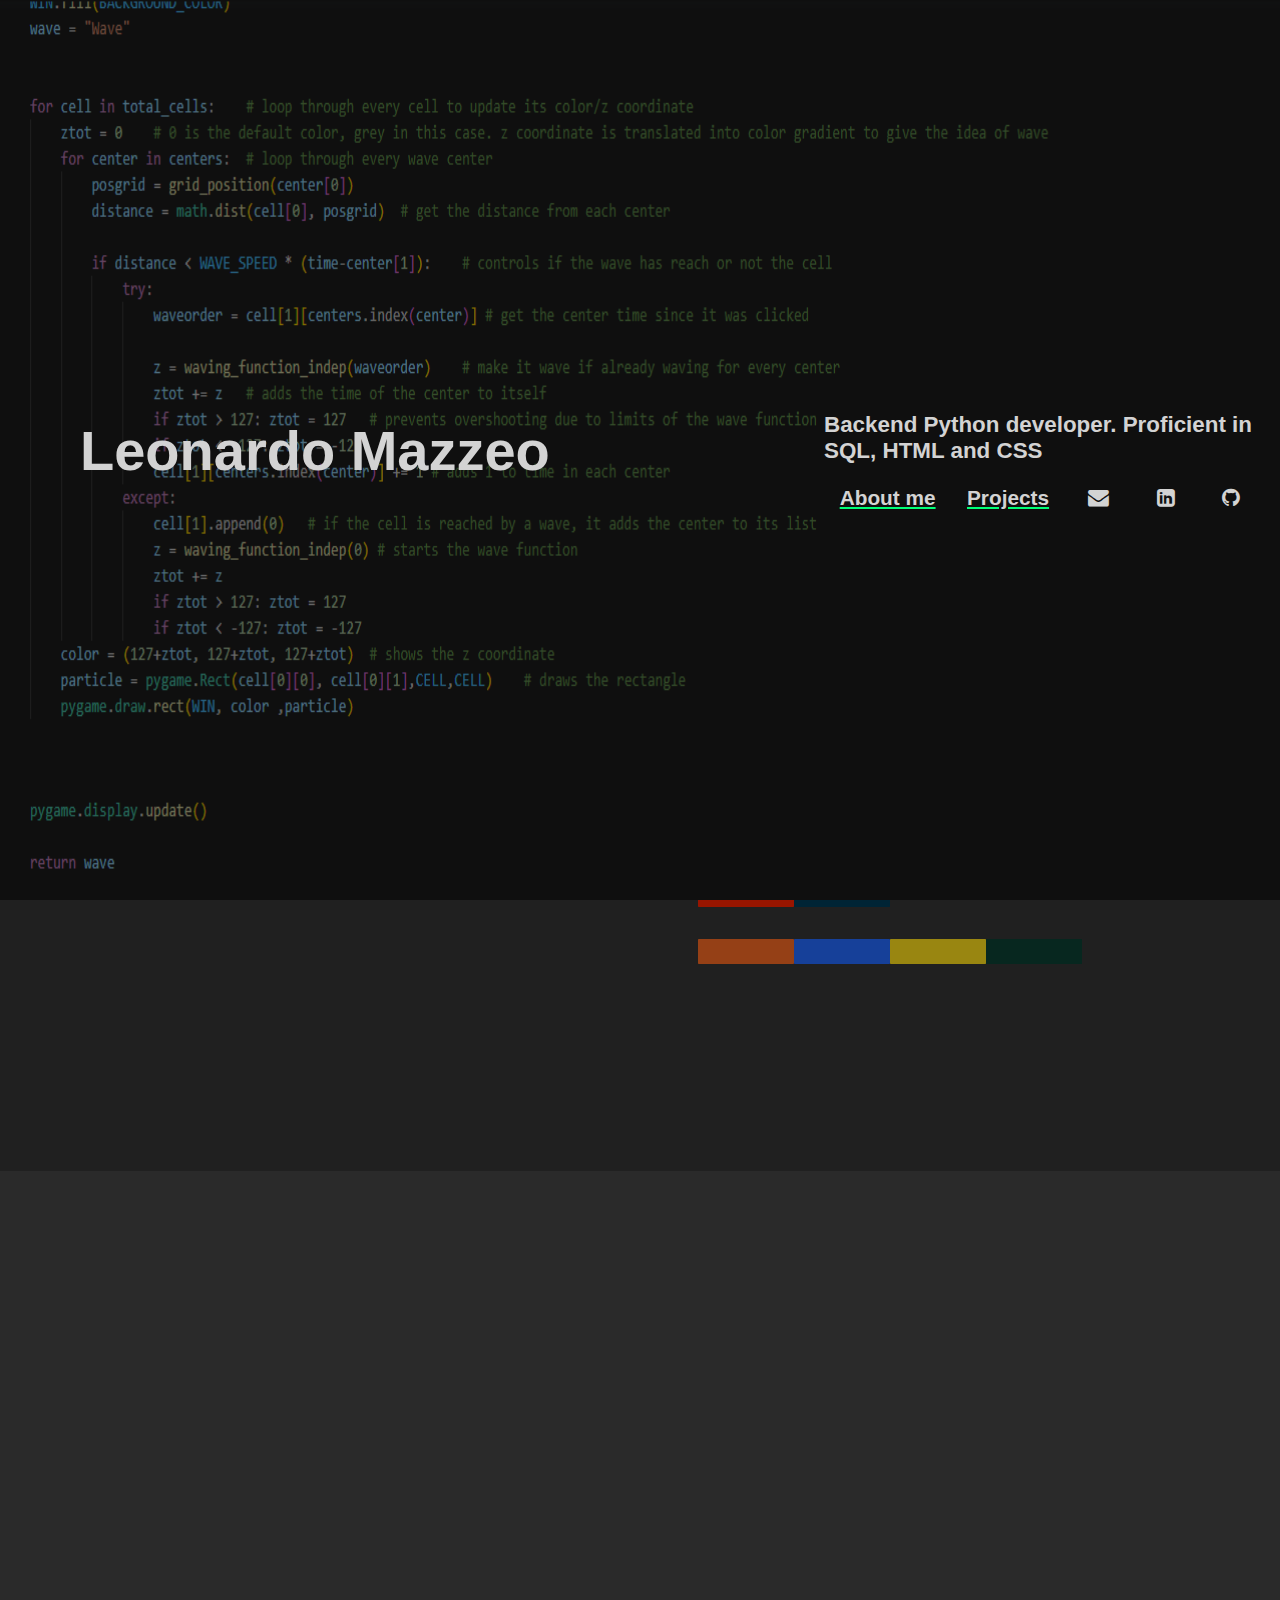
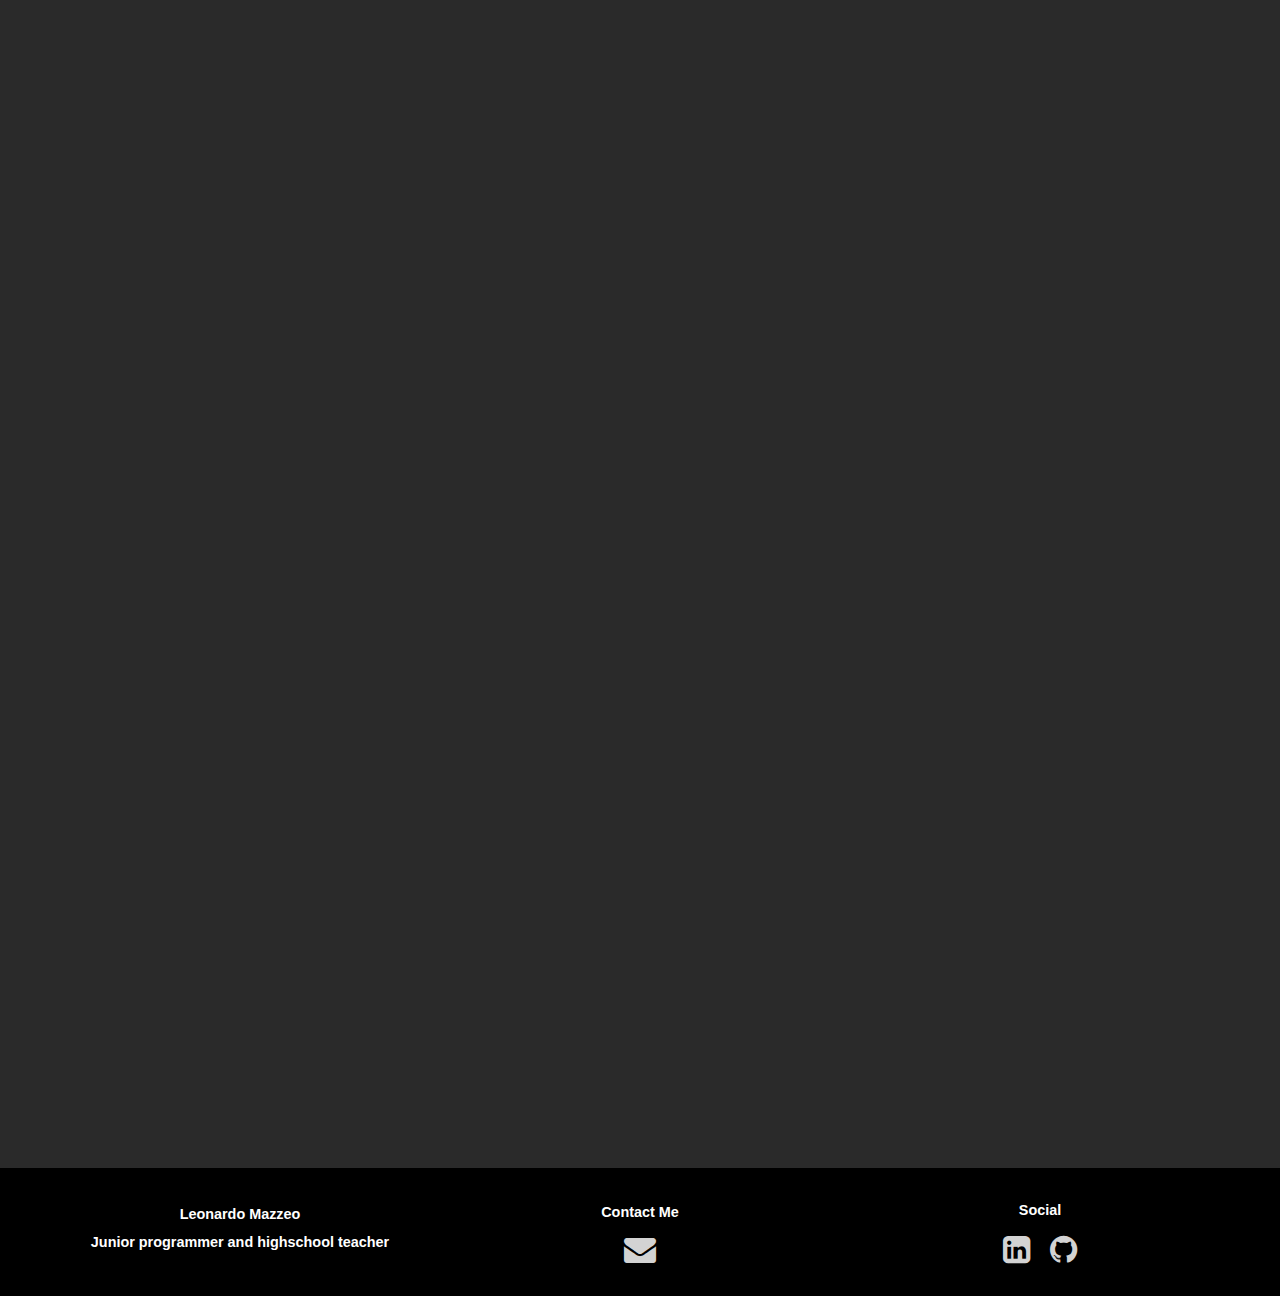
==== commit 19ffe6fc: "getting personal" ====
--- a/index.html
+++ b/index.html
@@ -21,7 +21,7 @@
                 <h1 href="#home" id="logo">Leonardo Mazzeo</h1>
                 
                 <div id="intermediate_navbar">
-                  <p id="introduction">Hello, I am Leonardo</p>
+                  <p id="introduction">Backend Python developer. Proficient in SQL, HTML and CSS</p>
                   <div id="navbar-right">
 
                     <a id="navitem" href="#about-me-h3"> About me</a>
@@ -47,15 +47,15 @@
         <div id="cont2">
             <div class="cont-title">
                 <h3 id="about-me-h3">About me</h3>
-                <p>Developing software for 19 years; spent 11 of them in web development.</p>
+                <p>Junior programmer and highschool teacher</p>
             </div>
             <div id="cont2-info">
                 <div class="cont2-left infogroup">
                     <div class="subtitle">Get to know me!</div>
-                    <div class="paragraph">I'm a software developer proficient in JavaScript and the web. I'm passionate about web performance, accessibility, mentoring, user & developer experience.</div>
-                    <div class="paragraph">I follow a digital minimalism mindset, using technology to improve people's lives and provide value for businesses.</div>
-                    <div class="paragraph">In my free time, I build side projects and like exploring new technologies. You can see some of my work in the projects section below.</div>
-                    <div class="paragraph">I'm open to collaboration opportunities where I can contribute, learn and grow. Don't hesitate to reach out if you think my skills and experience are a good fit for your next project.</div>
+                    <div class="paragraph">I have a BA in Economics from UBA and am a high school teacher of mathematics and economics.I have a BA in Economics from UBA and am a high school teacher of mathematics and economics. I have been training formally and informally in coding since 2022 with the objective of expanding my career horizons.I am proficient in Python and several associated libraries as well as SQL, HTML and CSS.</div>
+                    <div class="paragraph"></div>
+                    <div class="paragraph">I consider myself capable of working under pressure, committed to my projects, goal-oriented and professional. I can get on very well in different work and social environments.</div>
+                    <div class="paragraph"></div>
                 </div>
                 <div class="cont2-right infogroup" >
                     <div class="subtitle">My Toolkit</div>
@@ -109,7 +109,7 @@
     
     <div  class="container-fluid cont3 ">
         <div id="cont3">
-            <h3 id="title">Projects</h3>
+            <h3 id="title">Personal Projects</h3>
             <div id="cont3-content" class="col">
                 <div class="row-sm-1 container-prop">
                     <div class="project-details">
@@ -196,14 +196,14 @@
                         <img src="images/synapsis.png"  alt="Image" class="proj-image">
                         <div class="image-container">
                             <div class="flavour-text">
-                                <p>Neural Network is designed as MNIST digit recognizer using numpy as its main library. The objective of this app was to create a scalable neural network with enough customization so as to be useful for other problems. In its current configuration, it is able to solve other problems similar to MNIST.</p>
+                                <p>Neural Network designed as MNIST digit recognizer using numpy as its main library. The objective of this app was to create a scalable neural network with enough customization so as to be useful for other problems. In its current configuration, it is able to solve other problems similar to MNIST.</p>
                             </div>
 
                         </div>
                     </div>
                     <div class="text-for-small-media">
                         <div>
-                            <p>Neural Network is designed as MNIST digit recognizer using numpy as its main library. The objective of this app was to create a scalable neural network with enough customization so as to be useful for other problems. In its current configuration, it is able to solve other problems similar to MNIST. </p> 
+                            <p>Neural Network designed as MNIST digit recognizer using numpy as its main library. The objective of this app was to create a scalable neural network with enough customization so as to be useful for other problems. </p> 
 
                         </div>
                     </div>
@@ -304,7 +304,7 @@
         <div class="footer-content">
             <div class="footer-left">
                 <p> Leonardo Mazzeo</p>
-                <p>Experienced web developer who enjoys building fast and accessible digital products.</p>
+                <p>Junior programmer and highschool teacher</p>
             </div>
             <div class="footer-center">
                 <p>Contact Me</p>
--- a/css/style.css
+++ b/css/style.css
@@ -79,7 +79,8 @@
   display: flex;
   flex-direction: column;
   justify-content: baseline;
-  width: 40%;
+  align-content: flex-end;
+  width: 38%;
   padding-bottom: 0rem;
   overflow: hidden;
   padding-right: 1rem;
@@ -91,43 +92,46 @@
 }
 
 #introduction {
-  color: white;
-  font-size: 1.5rem;
-  text-align: center;
-  
+  color: lightgray;
+  font-size: 1.4rem;
+  text-align: left;
+  font-weight: bold;
+  height: fit-content;
   transition: 2s ease-in-out;
   -webkit-transition: 2s ease-in-out;
   -moz-transition: 2s ease-in-out;
   -ms-transition: 2s ease-in-out;
   -o-transition: 2s ease-in-out;
-  height: fit-content;
-  
-}
-
-
+}
+
+#navbar-right {
+    display: flex;
+    font-size: 1.3rem;
+    justify-content: space-around;
+    padding-bottom: 0rem;
+    transition: 2s;
+    -webkit-transition: 2s;
+    -moz-transition: 2s;
+    -ms-transition: 2s;
+    -o-transition: 2s;
+    align-items: baseline;
+}
 
 #navitem{
     
     
-    color: white;
-
+    color: lightgray;
     text-align: center;
-    padding-top: 12px;
-    
     text-decoration:underline #00FF77;
-    font-size: 1.5rem; 
     font-weight: bold;
     background-color: transparent;
     width: fit-content;
     white-space: nowrap;
-    
-    
-  }
-#navbar-right {
-    display: flex;
-    
-    justify-content: space-around;
-}
+
+    
+    
+  }
+
 
 
 
@@ -156,22 +160,22 @@
     -o-transition: 1s;
 }
   
-#navbar-right {
-    
-    transition: 2s;
-    -webkit-transition: 2s;
-    -moz-transition: 2s;
-    -ms-transition: 2s;
-    -o-transition: 2s;
-    align-items: baseline;
-}
 
 #navbar-right i {
     
-    padding-left: 1rem;
-    padding-right: 1rem;
-    font-size: 1.5rem;
+    padding-left: 0.5rem;
+    padding-right: 0.5rem;
+    /*font-size: 1.5rem;*/
     color: lightgray;
+}
+
+#navbar-right i:hover {
+    color: dimgray;
+    transition: 1s;
+    -webkit-transition: 1s;
+    -moz-transition: 1s;
+    -ms-transition: 1s;
+    -o-transition: 1s;
 }
 
 #links-in-nav {
@@ -185,7 +189,7 @@
 #links-in-nav i {
     padding-left: 1rem;
     padding-right: 1rem;
-    font-size: 1.5rem;
+    /*font-size: 1.5rem;*/
     color: lightgray;
 }
 
@@ -502,7 +506,7 @@
 
 .footer-content {
     width: 100%;
-    
+    font-weight: bold;
     height: 7.5rem;
     width: 100%;;
     display: flex;
@@ -536,7 +540,7 @@
 }
 
 .footer-content p {
-  font-size: .8rem;
+  font-size: .9rem;
 }
 .footer-left {
     flex-direction: column;
@@ -568,6 +572,13 @@
     color: lightgray;
 }
 
+@media (max-width: 1200px) {
+
+    * {
+        font-size: 95%;
+    }
+}
+
 @media (max-width: 991px) 
 {
   * {
@@ -606,10 +617,142 @@
     font-size: 1rem;
   }
 
+  #navbar {
+    padding-top: 0rem;
+    
+    height: 6rem;
+    background-color: transparent;
+    color: white;
+}
+
+#navbar-background {
+    opacity: 0;
+
+}
+
+#navbar-content {
+    background-color: #000000;
+    padding-left: .5rem;
+    justify-content: space-between;
+}
+
+
+#intermediate_navbar {
+    width: 60%;
+}
+
+#introduction {
+    display: none;
+}
+
+#logo {
+    font-size: 1.5rem;
+    color: white;
+    width: 30%;
+    
+    
+}
+
+#navitem {
+    font-size: 1.3rem;
+}
+
+#navbar-right i {
+    padding-left: 0.2rem;
+    padding-right: 0.2rem;
+}
+
+#cont2 {
+    color: lightgray;
+    padding-top: 4rem;
+    margin-top: 4rem;
+    opacity: 1;
+}
+
+.cont-title {
+    margin-left: 1rem;
+    margin-right: 1rem;
+}
+
+#about-me-h3 {
+    color: #00FF77;
+}
+
+#toolkit {
+    opacity: 1;
+}
+
+#cont3-content{
+    opacity: 1;
+
+}
+
+#title {
+    opacity: 1;
+}
+
+.container-prop {
+    display: flex;
+    flex-direction: column;
+    height: max-content;
+    margin-right: auto;
+    margin-left: auto;
+}
+
+.project-details {
+    width: 100%;
+}
+
+.contains_image {
+    width: 100%;
+    
+}
+
+.proj-image {
+    height: 20rem;
+}
+
+.contains_image {
+    position:relative;
+}
+
+.proj-image {
+    
+}
+
+.to-git-button {
+    font-size: 0.9rem;
+}
+
+.image-container {
+  display: none;
+}
+
+.text-for-small-media {
+  margin-left: auto;
+  margin-right: auto;  
+  display:flex;
+  width: 92%;
+  height: 9rem;
+  align-items: center;
+  justify-content: center;
+  
+  
+
+  
+  
+  
+}
+
+.text-for-small-media p {
+    font-size: 1.2rem;
+    text-align: justify;
+            
+}
   
 }
 /* Extra small devices (phones, 600px and down) */
-@media only screen and (max-width: 600px) {
+@media (max-width: 600px) {
     * {
         font-size: 80%;
     }
@@ -633,22 +776,20 @@
         justify-content: space-between;
     }
 
-    #dummy-navbar-separator {
-        width: 0rem;
-    }
-
+    
     #intermediate_navbar {
-        
+        width: 60%;
     }
 
     #introduction {
         display: none;
+        
     }
 
     #logo {
         font-size: 1.5rem;
         color: white;
-        width: 40%;
+        width: 30%;
         
         
     }
@@ -657,12 +798,19 @@
         font-size: 1.0rem;
     }
 
+    #navbar-right i {
+        padding-left: 0.2rem;
+        padding-right: 0.2rem;
+    }
 
     #cont2 {
         color: lightgray;
-        padding-top: 20rem;
+        padding-top: 4rem;
         margin-top: 4rem;
-    }
+        opacity: 1;
+    }
+
+
 
     #about-me-h3 {
         color: #00FF77;
@@ -721,7 +869,7 @@
       margin-right: auto;  
       display:flex;
       width: 92%;
-      height: 9rem;
+      height: 11rem;
       align-items: center;
       justify-content: center;
       
@@ -732,7 +880,7 @@
     }
 
     .text-for-small-media p {
-        font-size: 1.2rem;
+        font-size: 1.1rem;
         text-align: justify;
                 
     }
@@ -745,7 +893,7 @@
 }
 
 /* Small devices (portrait tablets and large phones, 600px and up) */
-@media only screen and (min-width: 600px) {}
+
 
 
 
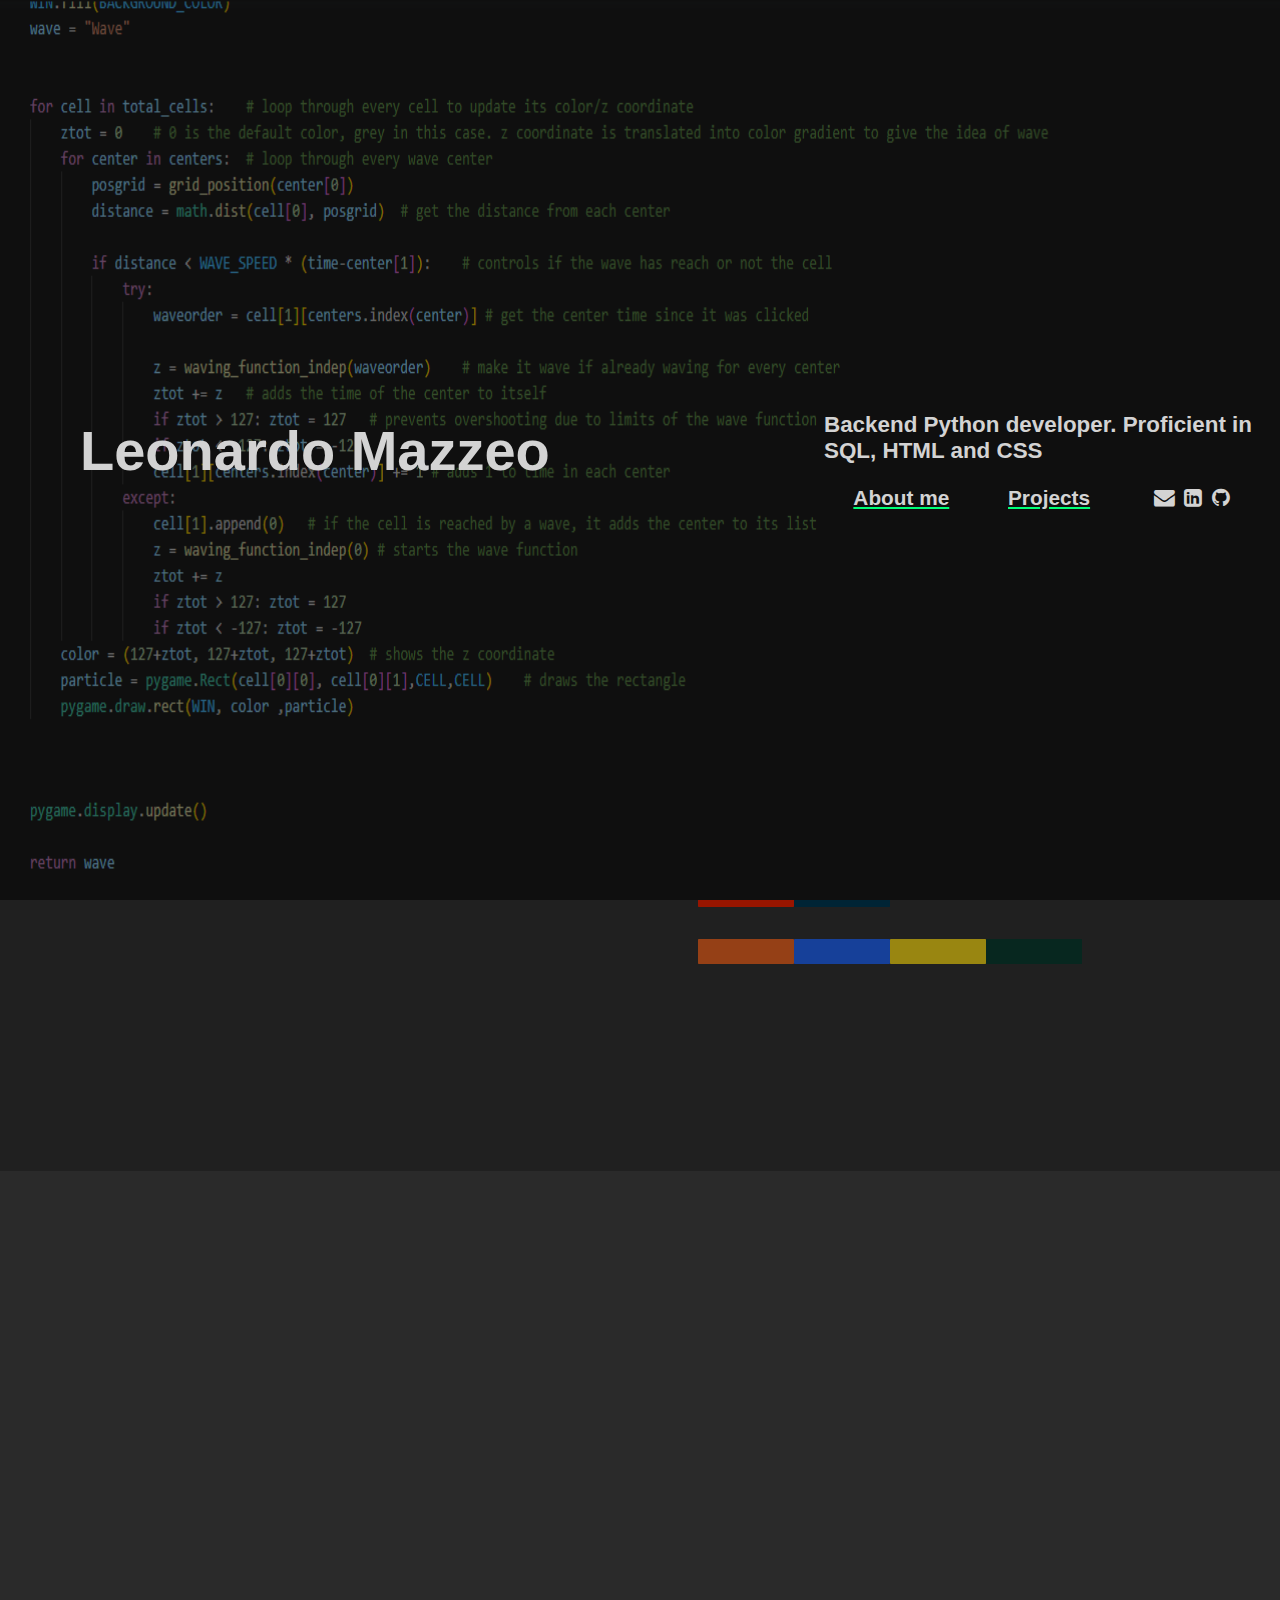
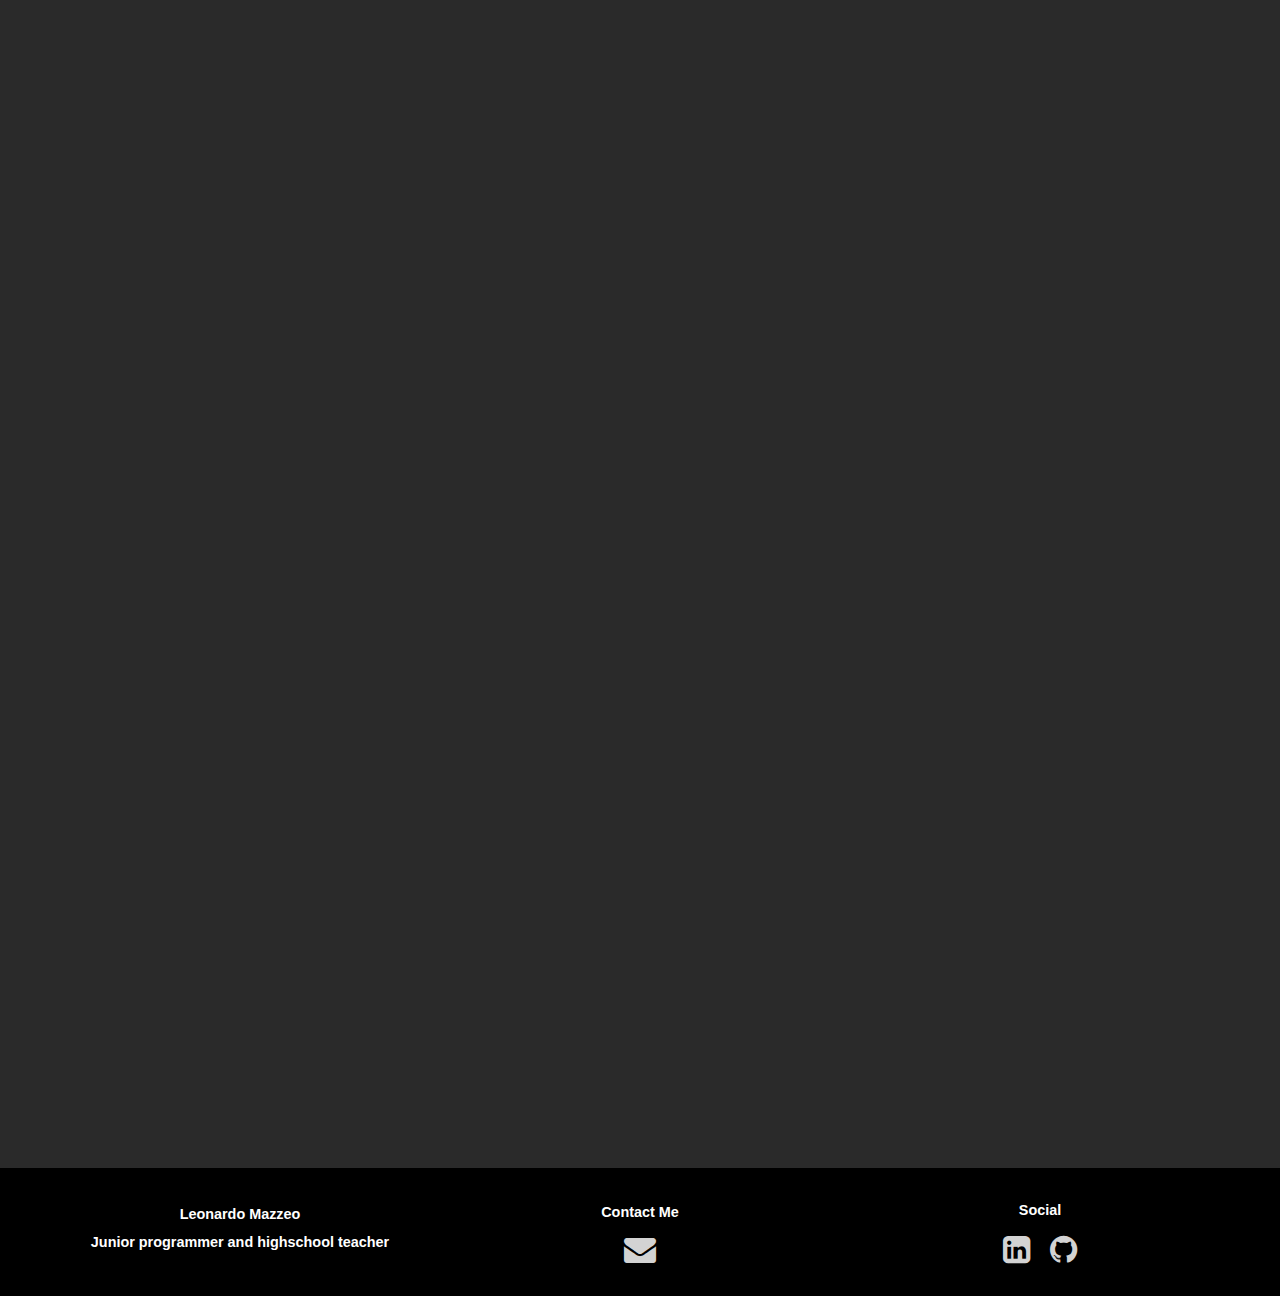
==== commit 69451bde: "getting more personal" ====
--- a/index.html
+++ b/index.html
@@ -26,9 +26,12 @@
 
                     <a id="navitem" href="#about-me-h3"> About me</a>
                     <a id="navitem"  href="#cont3">Projects</a>
-                    <a href="mailto:leomazzeo@gmail.com" target="_blank"><i class="fa fa-envelope" aria-hidden="true"></i></a>
-                    <a href="https://www.linkedin.com/in/leonardo-mario-mazzeo-a745302aa/" target="_blank"><i class="fa fa-linkedin-square" aria-hidden="true"></i></a>
-                    <a href="https://github.com/rintrahenelcaos" target="_blank"><i class="fa fa-github" aria-hidden="true"> </i></a>
+                    
+                    <div id="links-in-nav">
+                        <a href="mailto:leomazzeo@gmail.com" target="_blank"><i class="fa fa-envelope" aria-hidden="true"></i></a>
+                        <a href="https://www.linkedin.com/in/leonardo-mario-mazzeo-a745302aa/" target="_blank"><i class="fa fa-linkedin-square" aria-hidden="true"></i></a>
+                        <a href="https://github.com/rintrahenelcaos" target="_blank"><i class="fa fa-github" aria-hidden="true"> </i></a> 
+                    </div>
 
                   </div>
                   <!--
--- a/css/style.css
+++ b/css/style.css
@@ -114,7 +114,7 @@
     -moz-transition: 2s;
     -ms-transition: 2s;
     -o-transition: 2s;
-    align-items: baseline;
+    align-items: center;
 }
 
 #navitem{
@@ -126,7 +126,7 @@
     font-weight: bold;
     background-color: transparent;
     width: fit-content;
-    white-space: nowrap;
+    
 
     
     
@@ -147,6 +147,7 @@
     -moz-transition: 2s;
     -ms-transition: 2s;
     -o-transition: 2s;
+    max-width: 55%;
 }
 
   
@@ -163,8 +164,8 @@
 
 #navbar-right i {
     
-    padding-left: 0.5rem;
-    padding-right: 0.5rem;
+    padding-left: 0.3rem;
+    padding-right: 0.3rem;
     /*font-size: 1.5rem;*/
     color: lightgray;
 }
@@ -179,7 +180,7 @@
 }
 
 #links-in-nav {
-    padding-top: 1rem ;
+    
     display: flex;
     justify-content: center;
         
@@ -187,11 +188,12 @@
 }
 
 #links-in-nav i {
-    padding-left: 1rem;
-    padding-right: 1rem;
-    /*font-size: 1.5rem;*/
+    padding-left: 0.3rem;
+    padding-right: 0.3rem;
     color: lightgray;
 }
+
+
 
 
 
@@ -653,6 +655,10 @@
     
 }
 
+#nav-right {
+    
+}
+
 #navitem {
     font-size: 1.3rem;
 }
@@ -660,6 +666,12 @@
 #navbar-right i {
     padding-left: 0.2rem;
     padding-right: 0.2rem;
+}
+
+#links-in-nav {
+    flex-direction: column;
+    padding-top: 0rem;
+    align-items: center;
 }
 
 #cont2 {
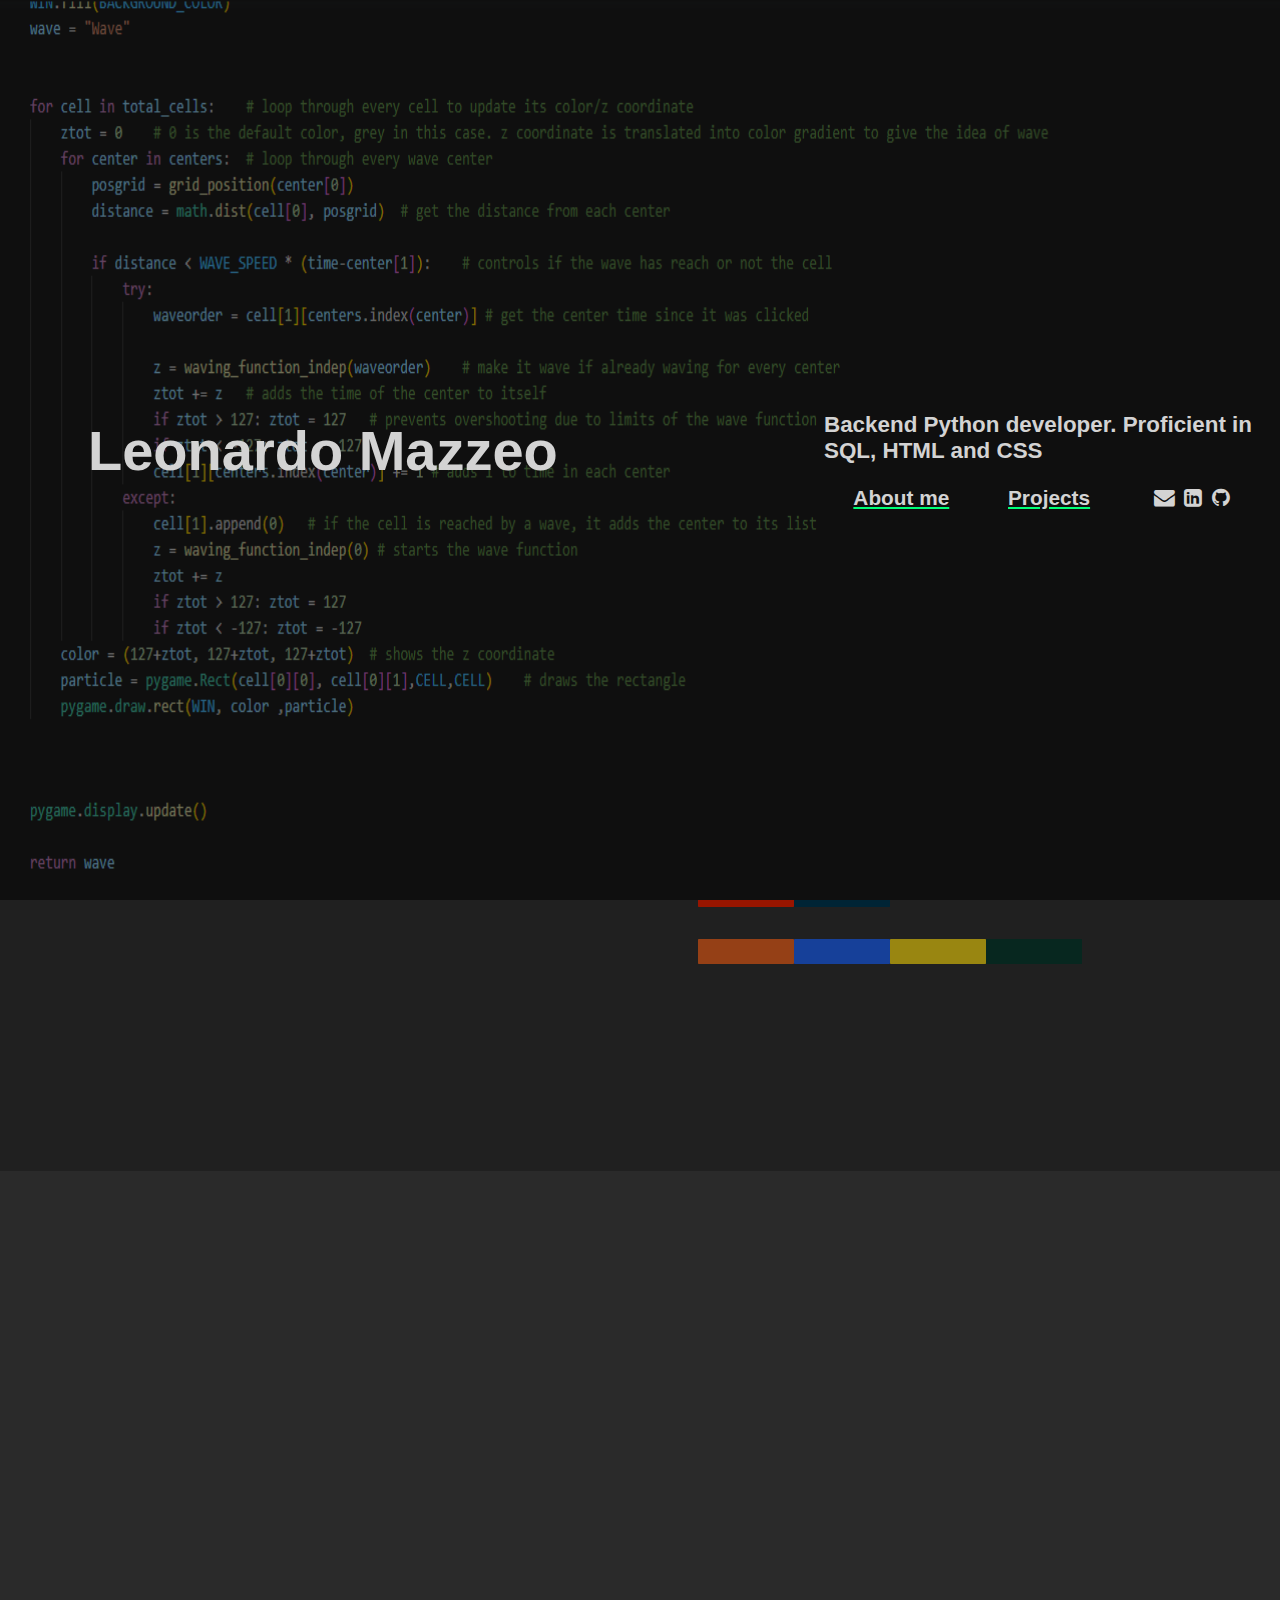
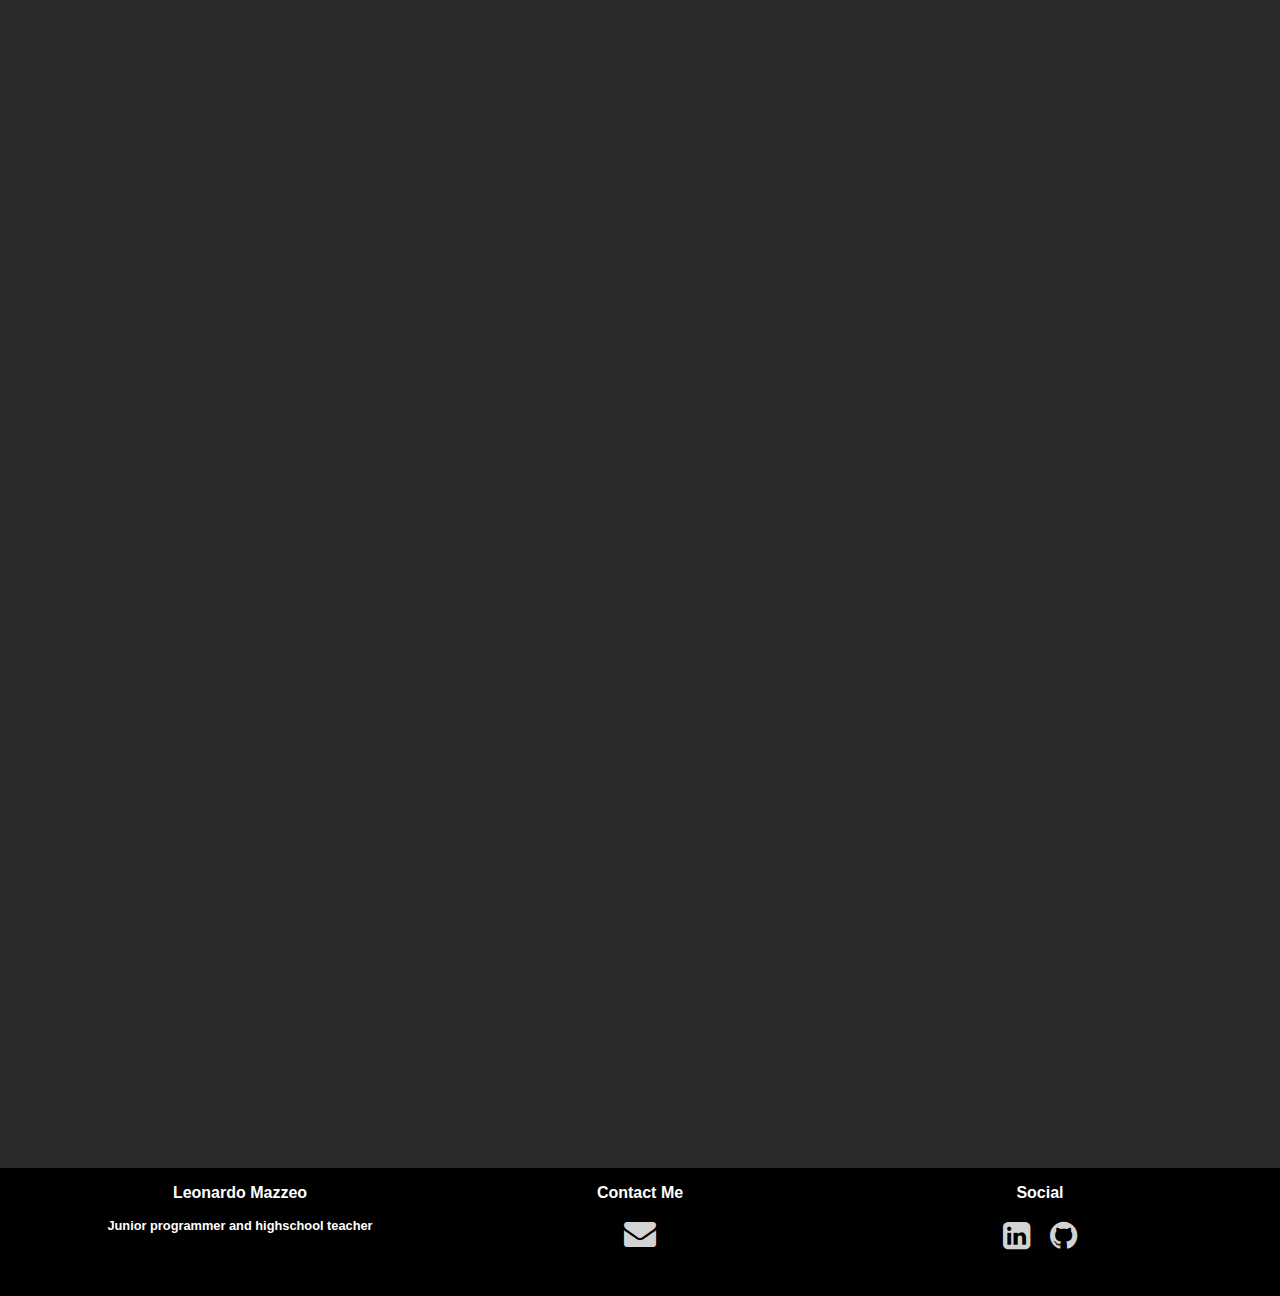
==== commit 1cef6235: "getting personal" ====
--- a/index.html
+++ b/index.html
@@ -306,15 +306,15 @@
     <footer id="cont4" class="container-fluid cont4">
         <div class="footer-content">
             <div class="footer-left">
-                <p> Leonardo Mazzeo</p>
-                <p>Junior programmer and highschool teacher</p>
+                <p class="footer-titles"> Leonardo Mazzeo</p>
+                <p class="footer-sub-text">Junior programmer and highschool teacher</p>
             </div>
             <div class="footer-center">
-                <p>Contact Me</p>
+                <p class="footer-titles">Contact Me</p>
                 <a href="mailto:leomazzeo@gmail.com" target="_blank"><i class="fa fa-envelope" aria-hidden="true"></i></a>
             </div>
             <div class="footer-right">
-                <p>Social</p>
+                <p class="footer-titles">Social</p>
                 <div class="footer_icons">
                     <a href="https://www.linkedin.com/in/leonardo-mario-mazzeo-a745302aa/" target="_blank"><i class="fa fa-linkedin-square" aria-hidden="true"></i></a>
                     <a href="https://github.com/rintrahenelcaos" target="_blank"><i class="fa fa-github" aria-hidden="true"> </i></a>
--- a/css/style.css
+++ b/css/style.css
@@ -148,6 +148,7 @@
     -ms-transition: 2s;
     -o-transition: 2s;
     max-width: 55%;
+    margin-left: 0.5rem;
 }
 
   
@@ -512,11 +513,11 @@
     height: 7.5rem;
     width: 100%;;
     display: flex;
-    align-items: center;
+    
     justify-content: space-around;
     color: white;
-    align-items:normal;
-    margin-bottom: 0rem;
+    align-items: flex-start;
+    
     padding: 0rem;
     margin-left: auto;
     margin-right: auto;
@@ -525,7 +526,8 @@
 }
 
 .footer-content div {
-    width: 30%;
+    
+    width: 32%;
     display:flex;
     justify-content: center;
     align-items: center;
@@ -541,17 +543,23 @@
 
 }
 
-.footer-content p {
-  font-size: .9rem;
-}
+.footer-sub-text {
+    font-size: 0.8rem;
+    text-align: center;
+    margin-top: 0;
+}
+
+.footer-titles {
+    font-size: 1rem;
+    text-align: center;
+}
+
+
 .footer-left {
     flex-direction: column;
 }
 
-.footer-left p{
-    padding: 0.1rem;
-    margin: 0.25rem;
-}
+
 
 .footer-center  {
    flex-direction: column;
@@ -574,6 +582,8 @@
     color: lightgray;
 }
 
+
+
 @media (max-width: 1200px) {
 
     * {
@@ -672,6 +682,7 @@
     flex-direction: column;
     padding-top: 0rem;
     align-items: center;
+    font-size: larger;
 }
 
 #cont2 {
@@ -896,6 +907,10 @@
         text-align: justify;
                 
     }
+
+    .footer-sub-text {
+        display: none;
+    }
     
 
 
